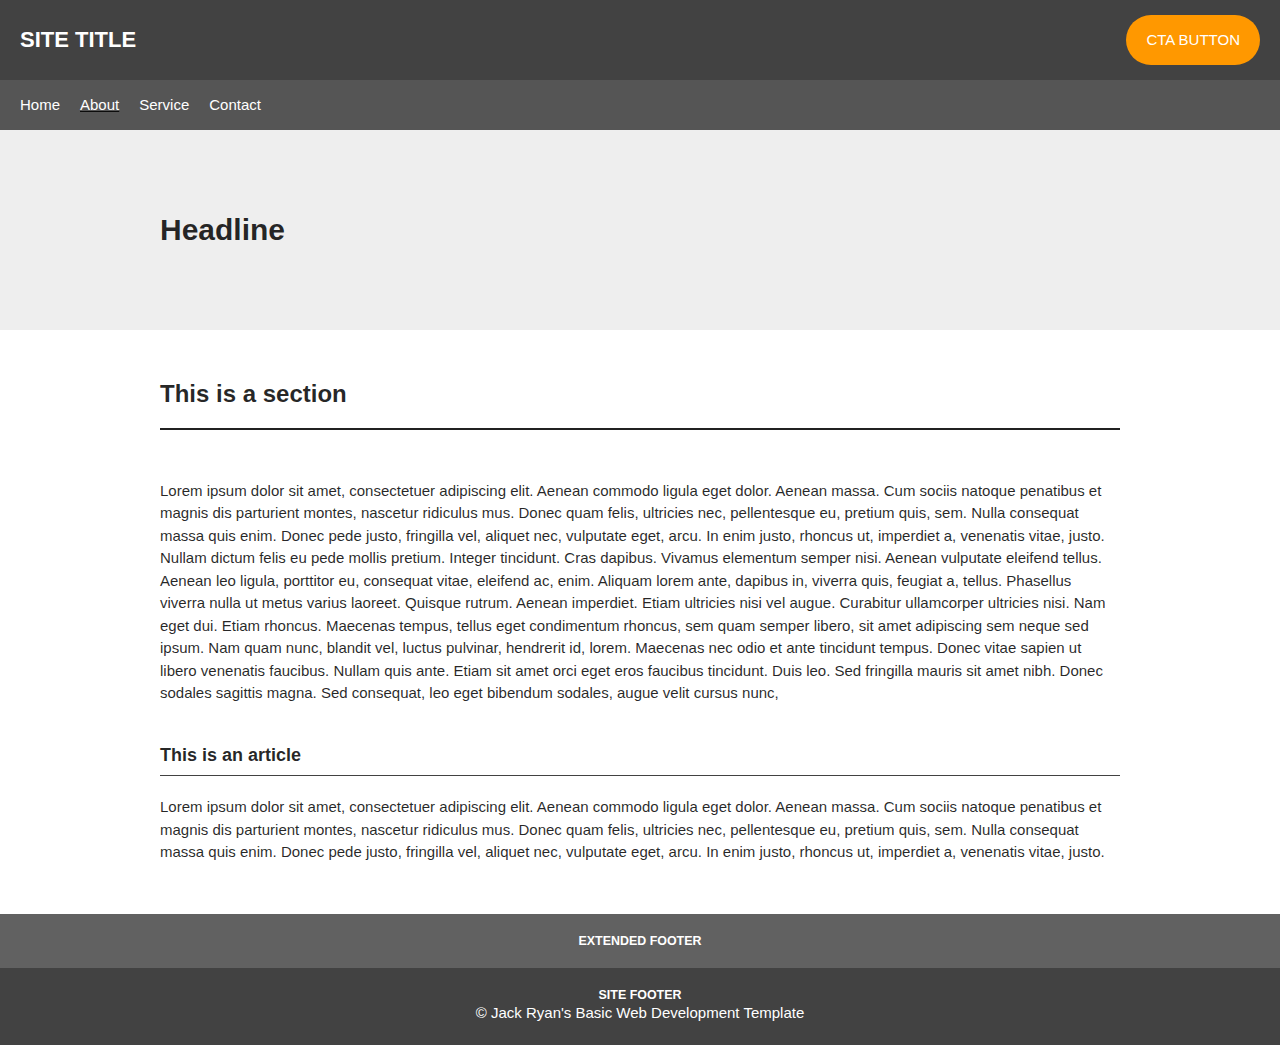
==== boilerplate/index.html @ 104b3553 "Initial Build: Created front-end web development template." ====
<!DOCTYPE html>
<html lang="EN">
  <head>
    <meta http-equiv="X-Us-Compatible" content="IE=edge">
    <meta charset="utf-8">

    <title>Jack Ryan's Template | This is for Development</title>

    <meta name="keywords" content="Template, Template, Template">
    <meta name="description" content="This is a front-end web development template, created by Jack Ryan Oracoy">

    <meta property="og:site_name" content="Jack Ryan's Template">
    <meta property="og:title" content="Jack Ryan's Template | This is in Development">
    <meta property="og:image" content="Open Graph Image URL Here!">
    <meta property="og:type" content="website">
    <meta property="og:description" content="This is a front-end web development template, created by Jack Ryan Oracoy">

    <meta name="format-detection" content="telephone=no">
    <meta name="viewport" content="width=device-width, initial-scale=1, maximum-scale=1, user-scalable=yes">

    <meta name="mobile-web-app-capable" content="yes">
    <meta name="theme-color" content="#424242">

    <meta name="apple-mobile-web-app-capable" content="yes">
    <meta name="apple-mobile-web-app-status-bar-style" content="black">
    
    <meta name="msapplication-TileColor" content="#424242">
    <meta name="msapplication-TileImage" content="../app-icon/ms-icon-144x144.png">

    <link rel="apple-touch-icon" sizes="57x57" href="../app-icon/apple-icon-57x57.png">
    <link rel="apple-touch-icon" sizes="60x60" href="../app-icon/apple-icon-60x60.png">
    <link rel="apple-touch-icon" sizes="72x72" href="../app-icon/apple-icon-72x72.png">
    <link rel="apple-touch-icon" sizes="76x76" href="../app-icon/apple-icon-76x76.png">
    <link rel="apple-touch-icon" sizes="114x114" href="../app-icon/apple-icon-114x114.png">
    <link rel="apple-touch-icon" sizes="120x120" href="../app-icon/apple-icon-120x120.png">
    <link rel="apple-touch-icon" sizes="144x144" href="../app-icon/apple-icon-144x144.png">
    <link rel="apple-touch-icon" sizes="152x152" href="../app-icon/apple-icon-152x152.png">
    <link rel="apple-touch-icon" sizes="180x180" href="../app-icon/apple-icon-180x180.png">
    <link rel="icon" type="image/png" sizes="192x192"  href="../app-icon/android-icon-192x192.png">
    <link rel="icon" type="image/png" sizes="32x32" href="../app-icon/favicon-32x32.png">
    <link rel="icon" type="image/png" sizes="96x96" href="../app-icon/favicon-96x96.png">
    <link rel="icon" type="image/png" sizes="16x16" href="../app-icon/favicon-16x16.png">
    <link rel="shortcut icon" href="../app-icon/favicon.ico">

    <link rel="manifest" href="../manifest.json">

    <link rel="stylesheet" type="text/css" media="all" href="../styles/style.css">
    <!-- For deployment use the minified/compiled version of the css (style.min.css) for better performance, you can also delete this comment -->
  </head>

  <body id="site-body">
    
    <header class="l-site-header">
      <div class="l-site-header__menu mobile">
        <a class="c-site-menu" href="javascript:void(0)"><span class="c-site-menu__box"><span class="c-site-menu__inner"></span></span></a>
      </div><!-- End - menu -->

      <div class="l-site-header__branding">
        <p class="c-site-title"><a href="../index.html">SITE TITLE</a></p>
      </div><!-- End - branding -->

      <div class="l-site-header__action desktop">
        <a class="c-button c-button--orange" href="#">CTA Button</a>
      </div><!-- End - cta -->

      <nav class="l-site-header__navigation">
        <ul class="c-site-nav">
          <li class="c-site-nav__item"><a href="../index.html">Home</a></li>
          <li class="c-site-nav__item active"><a href="#">About</a></li>
          <li class="c-site-nav__item"><a href="#">Service</a></li>
          <li class="c-site-nav__item"><a href="#">Contact</a></li>
        </ul>
      </nav><!-- End - navigation -->
    </header><!-- End - site-header -->


    <article class="l-site-content">

      <div class="l-site-headline">
        <div class="l-site-headline__content l-site-container">
          <section class="l-section l-section--padding-narrow">

            <h2 class="c-heading-above-the-fold u-text-center">Headline</h2>

          </section>
        </div>
      </div><!-- End - above-the-fold -->
        
      <main class="l-site-main">

        <div class="l-site-container">
          <section class="l-section">

            <h2 class="c-heading-section u-gutter-bot-50">This is a section</h2>

            <p>Lorem ipsum dolor sit amet, consectetuer adipiscing elit. Aenean commodo ligula eget dolor. 
            Aenean massa. Cum sociis natoque penatibus et magnis dis parturient montes, nascetur ridiculus mus. 
            Donec quam felis, ultricies nec, pellentesque eu, pretium quis, sem. Nulla consequat massa quis enim. 
            Donec pede justo, fringilla vel, aliquet nec, vulputate eget, arcu. In enim justo, rhoncus ut, imperdiet a, venenatis vitae, justo. 
            Nullam dictum felis eu pede mollis pretium. Integer tincidunt. Cras dapibus. Vivamus elementum semper nisi. 
            Aenean vulputate eleifend tellus. Aenean leo ligula, porttitor eu, consequat vitae, eleifend ac, enim. 
            Aliquam lorem ante, dapibus in, viverra quis, feugiat a, tellus. Phasellus viverra nulla ut metus varius laoreet. 
            Quisque rutrum. Aenean imperdiet. Etiam ultricies nisi vel augue. Curabitur ullamcorper ultricies nisi. Nam eget dui. 
            Etiam rhoncus. Maecenas tempus, tellus eget condimentum rhoncus, sem quam semper libero, sit amet adipiscing sem neque sed ipsum. 
            Nam quam nunc, blandit vel, luctus pulvinar, hendrerit id, lorem. Maecenas nec odio et ante tincidunt tempus. 
            Donec vitae sapien ut libero venenatis faucibus. Nullam quis ante. Etiam sit amet orci eget eros faucibus tincidunt. 
            Duis leo. Sed fringilla mauris sit amet nibh. Donec sodales sagittis magna. Sed consequat, leo eget bibendum sodales, augue velit cursus nunc,</p>
            
            <article class="l-article">

              <h3 class="c-heading-article u-gutter-bot-20">This is an article</h3>

              <p>Lorem ipsum dolor sit amet, consectetuer adipiscing elit. Aenean commodo ligula eget dolor. Aenean massa. 
              Cum sociis natoque penatibus et magnis dis parturient montes, nascetur ridiculus mus. Donec quam felis, ultricies nec,
              pellentesque eu, pretium quis, sem. Nulla consequat massa quis enim. Donec pede justo, fringilla vel, aliquet nec, 
              vulputate eget, arcu. In enim justo, rhoncus ut, imperdiet a, venenatis vitae, justo. </p>

            </article><!-- End - article -->

          </section><!-- End - section -->
        </div><!-- End - site-container -->

      </main><!-- End - site-main -->
    </article><!-- End - site-content -->


    <footer class="l-site-footer">
      <div class="l-site-footer__ext-footer">
        <div class="l-site-container">
          <section class="l-section l-section--padding-narrow">

            <h5 class="u-text-center u-color-white">EXTENDED FOOTER</h5>

          </section><!-- End - section -->
        </div><!-- End - site-container -->
      </div><!-- End - ext-footer -->
      <div class="l-site-footer__main-footer">
        <div class="l-site-container">
          <section class="l-section l-section--padding-narrow">

            <h5 class="u-text-center u-color-white">SITE FOOTER</h5>
            <p class="u-text-center u-color-white">&copy; Jack Ryan's Basic Web Development Template</p>

          </section><!-- End - section -->
        </div><!-- End - site-container -->
      </div><!-- End - main-footer -->
    </footer><!-- End - site-footer -->

    <!-- Font-Awesome -->
    <link rel="stylesheet" type="text/css" media="all" href="../styles/fontawesome.min.css">

    <!-- Common Javascripts -->
    <script src="../scripts/jquery-3.3.1.min.js"></script>
    <script async src="../scripts/object-fit.min.js"></script>
    <script async src="../scripts/script.js"></script>

    <!-- No Script -->
    <noscript>Please enable JavaScript and revisit (reload) this page.</noscript>

  </body><!-- Body -->
</html>
---- styles/style.css ----
/*
#Front-end Web Development Template

Author:   Jack Ryan Oracoy
Website:  https://jackryanoracoy.github.io
Email:    jackryanoracoy@gmail.com
URL:      http://github.com/


#Template info
base.css - no prefix - reset and/or normalize styles, box-sizing definition, etc.
utitity.css - prefix (u) - utilities and helper classes with ability to override anything.
layout.css - prefix (l) - specific UI layouts.
component.css - prefix (c) - specific UI components.


#Naming convention
.prefix-classname {...}
.prefix-classname--modifier {...}
.prefix-classname__child {...}
.prefix-classname__child--modifier {...}
.prefix-viewport-classname {...}

E.g. .l-flex, .l-flex--gap-10, .l-flex__grid-s-1, .l-desktop-flex--gap-10

Note: Naming conventions are inspired with BEM, OOCSS, SMACSS, ITCSS.

*/

@import "base.css";
@import "utility.css";
@import "layout.css";
@import "component.css";
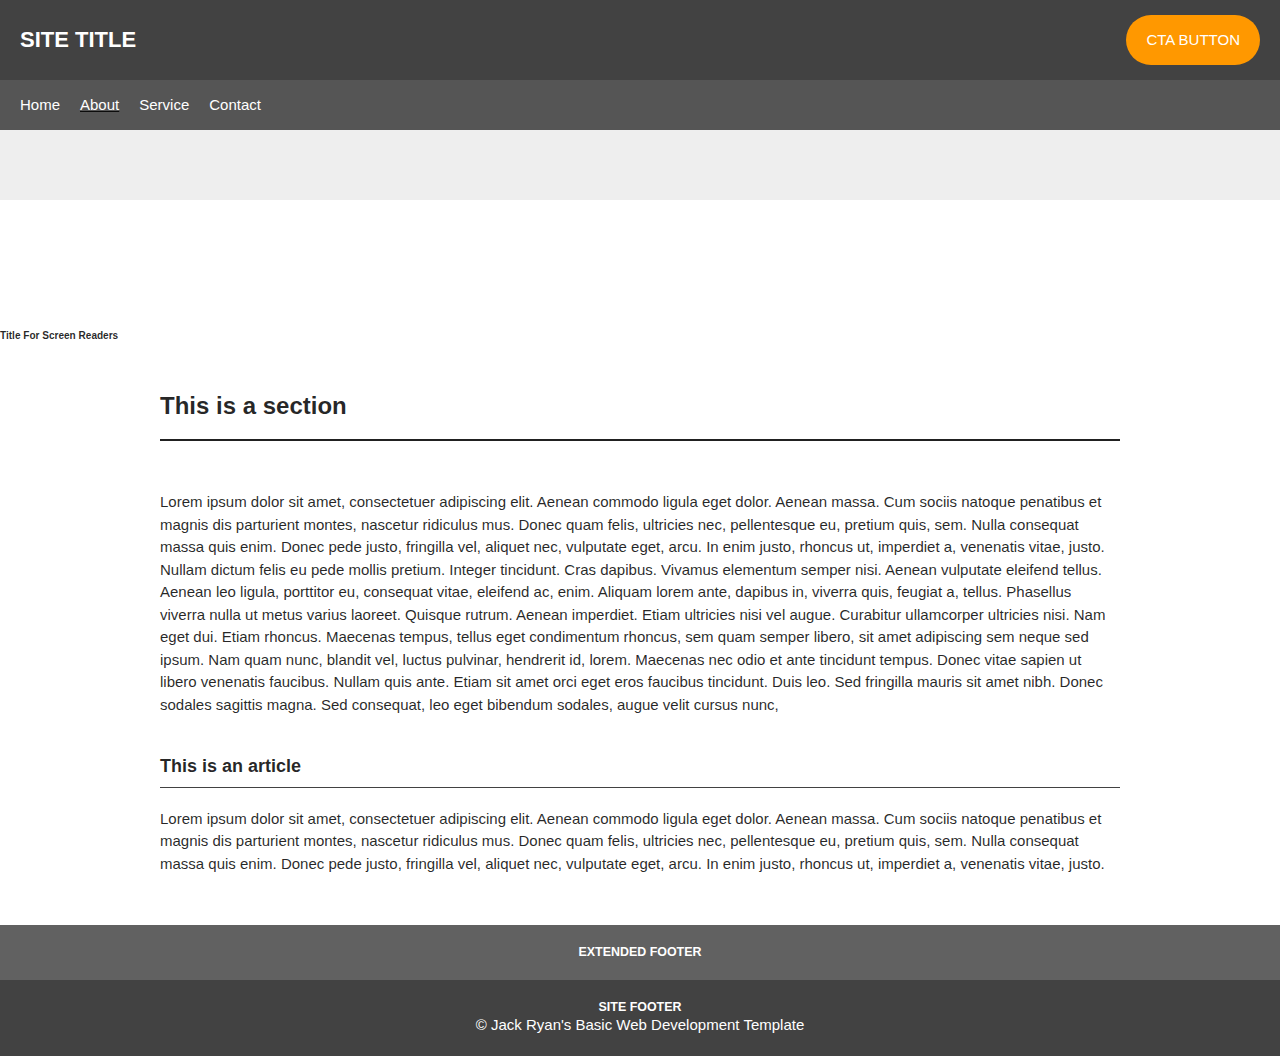
==== commit 12cdffa7: "Fix: Made minor changes and fixes." ====
--- a/boilerplate/index.html
+++ b/boilerplate/index.html
@@ -1,7 +1,7 @@
 <!DOCTYPE html>
 <html lang="EN">
   <head>
-    <meta http-equiv="X-Us-Compatible" content="IE=edge">
+    <meta http-equiv="X-UA-Compatible" content="IE=edge">
     <meta charset="utf-8">
 
     <title>Jack Ryan's Template | This is for Development</title>
@@ -74,19 +74,20 @@
     </header><!-- End - site-header -->
 
 
-    <article class="l-site-content">
+    <div class="l-site-headline">
+      <div class="l-site-headline__content l-site-container">
+        <section class="l-section l-section--padding-narrow">
 
-      <div class="l-site-headline">
-        <div class="l-site-headline__content l-site-container">
-          <section class="l-section l-section--padding-narrow">
+          <h2 class="c-heading-above-the-fold u-text-center">Headline</h2>
 
-            <h2 class="c-heading-above-the-fold u-text-center">Headline</h2>
+        </section>
+      </div>
+    </div><!-- End - above-the-fold -->
+      
+    <main class="l-site-main">
+      <article class="l-site-content">
 
-          </section>
-        </div>
-      </div><!-- End - above-the-fold -->
-        
-      <main class="l-site-main">
+        <h6 class="screen-reader-text">Title For Screen Readers</h6>
 
         <div class="l-site-container">
           <section class="l-section">
@@ -120,8 +121,8 @@
           </section><!-- End - section -->
         </div><!-- End - site-container -->
 
-      </main><!-- End - site-main -->
-    </article><!-- End - site-content -->
+      </article><!-- End - site-content -->
+    </main><!-- End - site-main -->
 
 
     <footer class="l-site-footer">
--- a/styles/style.css
+++ b/styles/style.css
@@ -4,7 +4,7 @@
 Author:   Jack Ryan Oracoy
 Website:  https://jackryanoracoy.github.io
 Email:    jackryanoracoy@gmail.com
-URL:      http://github.com/
+URL:      https://github.com/jackryanoracoy/front-end-template
 
 
 #Template info
@@ -23,8 +23,6 @@
 
 E.g. .l-flex, .l-flex--gap-10, .l-flex__grid-s-1, .l-desktop-flex--gap-10
 
-Note: Naming conventions are inspired with BEM, OOCSS, SMACSS, ITCSS.
-
 */
 
 @import "base.css";
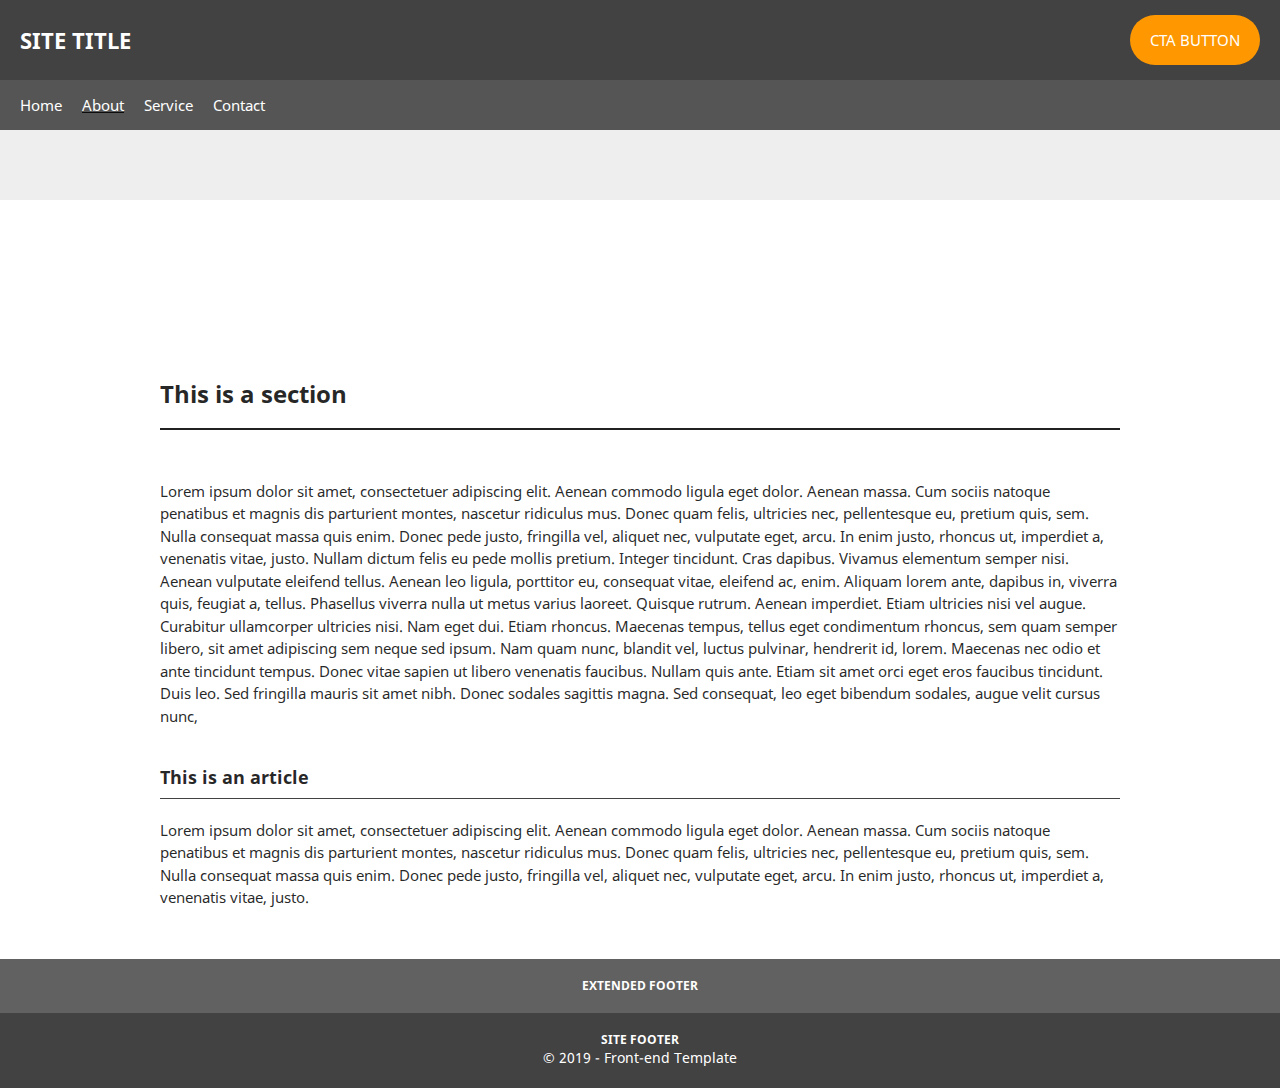
==== commit 3309fd1f: "Update: Changed/fixed template information." ====
--- a/boilerplate/index.html
+++ b/boilerplate/index.html
@@ -1,16 +1,16 @@
 <!DOCTYPE html>
-<html lang="EN">
+<html class="no-js" lang="EN">
   <head>
     <meta http-equiv="X-UA-Compatible" content="IE=edge">
     <meta charset="utf-8">
 
-    <title>Jack Ryan's Template | This is for Development</title>
+    <title>Front-end Template | This is for Development</title>
 
     <meta name="keywords" content="Template, Template, Template">
     <meta name="description" content="This is a front-end web development template, created by Jack Ryan Oracoy">
 
-    <meta property="og:site_name" content="Jack Ryan's Template">
-    <meta property="og:title" content="Jack Ryan's Template | This is in Development">
+    <meta property="og:site_name" content="Front-end Template">
+    <meta property="og:title" content="Front-end Template | This is in Development">
     <meta property="og:image" content="Open Graph Image URL Here!">
     <meta property="og:type" content="website">
     <meta property="og:description" content="This is a front-end web development template, created by Jack Ryan Oracoy">
@@ -49,6 +49,8 @@
   </head>
 
   <body id="site-body">
+
+    <!--[if IE]><p class="browser-upgrade">You are using an <strong>outdated</strong> browser. Please <a href="https://browsehappy.com/">upgrade your browser</a> to improve your experience and security.</p><![endif]-->
     
     <header class="l-site-header">
       <div class="l-site-header__menu mobile">
@@ -73,21 +75,22 @@
       </nav><!-- End - navigation -->
     </header><!-- End - site-header -->
 
-
-    <div class="l-site-headline">
-      <div class="l-site-headline__content l-site-container">
-        <section class="l-section l-section--padding-narrow">
-
-          <h2 class="c-heading-above-the-fold u-text-center">Headline</h2>
-
-        </section>
-      </div>
-    </div><!-- End - above-the-fold -->
       
     <main class="l-site-main">
+
+      <div class="l-site-headline">
+        <div class="l-site-headline__content l-site-container">
+          <section class="l-section l-section--padding-narrow">
+  
+            <h2 class="c-heading-above-the-fold u-text-center">Headline</h2>
+  
+          </section>
+        </div>
+      </div><!-- End - site-headline -->
+
       <article class="l-site-content">
 
-        <h6 class="screen-reader-text">Title For Screen Readers</h6>
+        <h6 class="screen-reader-text">Front-end Template (Title For Screen Readers)</h6>
 
         <div class="l-site-container">
           <section class="l-section">
@@ -122,6 +125,7 @@
         </div><!-- End - site-container -->
 
       </article><!-- End - site-content -->
+
     </main><!-- End - site-main -->
 
 
@@ -140,7 +144,7 @@
           <section class="l-section l-section--padding-narrow">
 
             <h5 class="u-text-center u-color-white">SITE FOOTER</h5>
-            <p class="u-text-center u-color-white">&copy; Jack Ryan's Basic Web Development Template</p>
+            <p class="u-text-center u-color-white u-mobile-font-small u-desktop-font-medium">&copy; 2019 - Front-end Template</p>
 
           </section><!-- End - section -->
         </div><!-- End - site-container -->
@@ -151,9 +155,17 @@
     <link rel="stylesheet" type="text/css" media="all" href="../styles/fontawesome.min.css">
 
     <!-- Common Javascripts -->
-    <script src="../scripts/jquery-3.3.1.min.js"></script>
-    <script async src="../scripts/object-fit.min.js"></script>
-    <script async src="../scripts/script.js"></script>
+    <script defer src="scripts/jquery-3.4.1.min.js"></script>
+    <script async src="scripts/modernizr-3.7.1.min.js"></script>
+    <script async src="scripts/object-fit.min.js"></script>
+    <script async src="scripts/script.js"></script>
+
+    <!-- Google Analytics: change UA-XXXXX-Y to be your site's ID. -->
+    <script>
+      window.ga = function () { ga.q.push(arguments) }; ga.q = []; ga.l = +new Date;
+      ga('create', 'UA-XXXXX-Y', 'auto'); ga('set','transport','beacon'); ga('send', 'pageview')
+    </script>
+    <script src="https://www.google-analytics.com/analytics.js" async></script>
 
     <!-- No Script -->
     <noscript>Please enable JavaScript and revisit (reload) this page.</noscript>
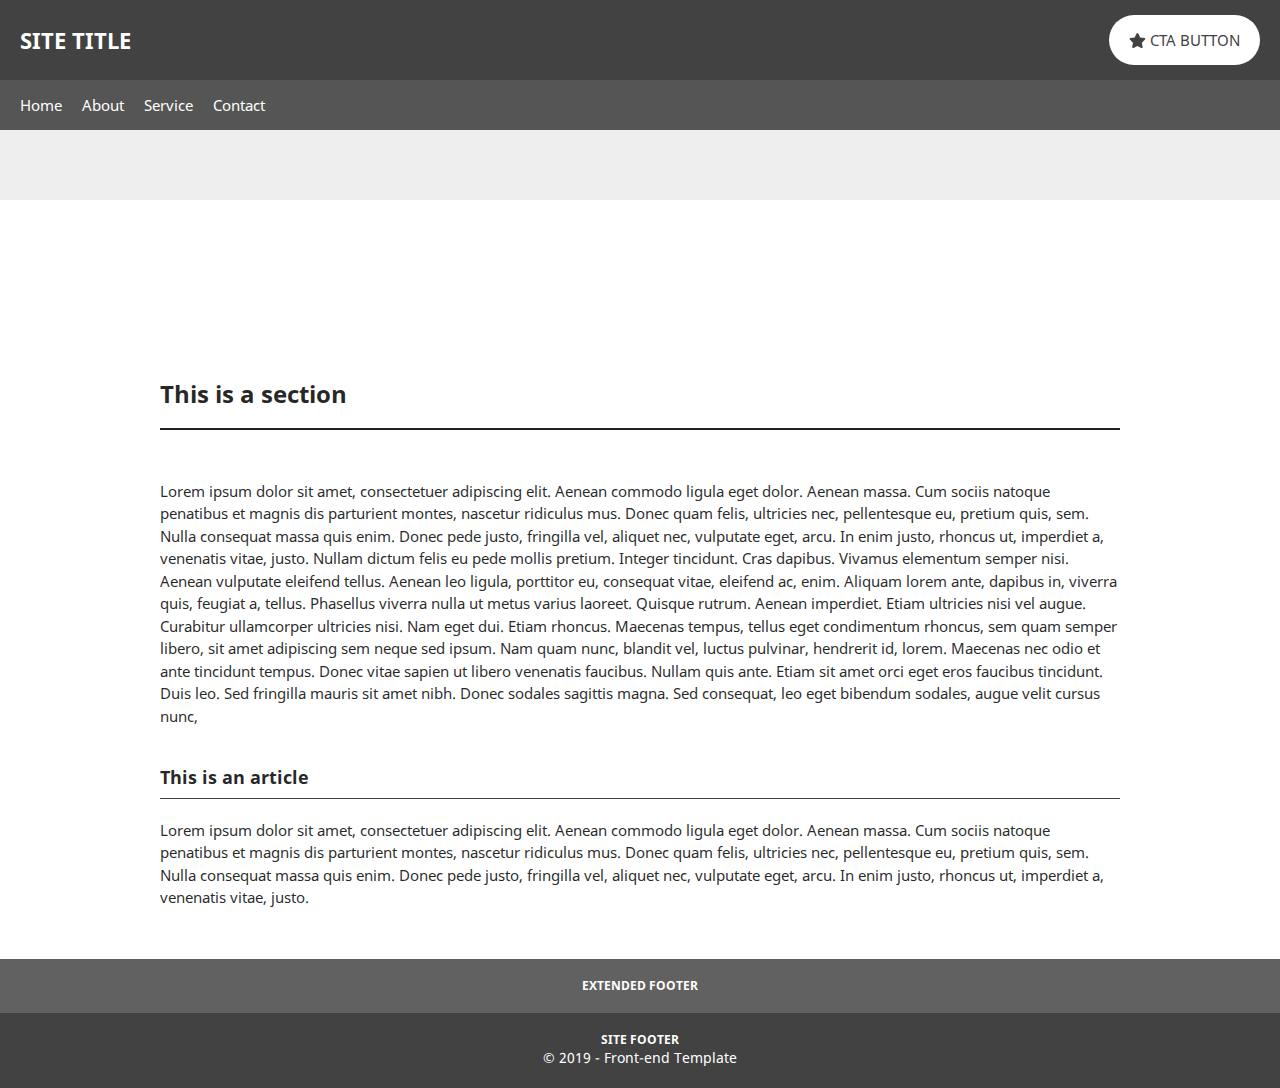
==== commit e8f6676d: "Update: Font-awesome updated, added "Addon" folder, some changes and fixes." ====
--- a/boilerplate/index.html
+++ b/boilerplate/index.html
@@ -11,47 +11,50 @@
 
     <meta property="og:site_name" content="Front-end Template">
     <meta property="og:title" content="Front-end Template | This is in Development">
-    <meta property="og:image" content="Open Graph Image URL Here!">
+    <meta property="og:image" content="A string of Unicode characters forming a valid URL having the http or https scheme.">
     <meta property="og:type" content="website">
     <meta property="og:description" content="This is a front-end web development template, created by Jack Ryan Oracoy">
 
-    <meta name="format-detection" content="telephone=no">
-    <meta name="viewport" content="width=device-width, initial-scale=1, maximum-scale=1, user-scalable=yes">
+    <meta name="viewport" content="width=device-width, initial-scale=1, maximum-scale=4">
 
     <meta name="mobile-web-app-capable" content="yes">
     <meta name="theme-color" content="#424242">
 
     <meta name="apple-mobile-web-app-capable" content="yes">
     <meta name="apple-mobile-web-app-status-bar-style" content="black">
-    
+
     <meta name="msapplication-TileColor" content="#424242">
-    <meta name="msapplication-TileImage" content="../app-icon/ms-icon-144x144.png">
+    <meta name="msapplication-TileImage" content="../assets/app-icon/ms-icon-144x144.png">
 
-    <link rel="apple-touch-icon" sizes="57x57" href="../app-icon/apple-icon-57x57.png">
-    <link rel="apple-touch-icon" sizes="60x60" href="../app-icon/apple-icon-60x60.png">
-    <link rel="apple-touch-icon" sizes="72x72" href="../app-icon/apple-icon-72x72.png">
-    <link rel="apple-touch-icon" sizes="76x76" href="../app-icon/apple-icon-76x76.png">
-    <link rel="apple-touch-icon" sizes="114x114" href="../app-icon/apple-icon-114x114.png">
-    <link rel="apple-touch-icon" sizes="120x120" href="../app-icon/apple-icon-120x120.png">
-    <link rel="apple-touch-icon" sizes="144x144" href="../app-icon/apple-icon-144x144.png">
-    <link rel="apple-touch-icon" sizes="152x152" href="../app-icon/apple-icon-152x152.png">
-    <link rel="apple-touch-icon" sizes="180x180" href="../app-icon/apple-icon-180x180.png">
-    <link rel="icon" type="image/png" sizes="192x192"  href="../app-icon/android-icon-192x192.png">
-    <link rel="icon" type="image/png" sizes="32x32" href="../app-icon/favicon-32x32.png">
-    <link rel="icon" type="image/png" sizes="96x96" href="../app-icon/favicon-96x96.png">
-    <link rel="icon" type="image/png" sizes="16x16" href="../app-icon/favicon-16x16.png">
-    <link rel="shortcut icon" href="../app-icon/favicon.ico">
+    <link rel="apple-touch-icon" sizes="57x57" href="../assets/app-icon/apple-icon-57x57.png">
+    <link rel="apple-touch-icon" sizes="60x60" href="../assets/app-icon/apple-icon-60x60.png">
+    <link rel="apple-touch-icon" sizes="72x72" href="../assets/app-icon/apple-icon-72x72.png">
+    <link rel="apple-touch-icon" sizes="76x76" href="../assets/app-icon/apple-icon-76x76.png">
+    <link rel="apple-touch-icon" sizes="114x114" href="../assets/app-icon/apple-icon-114x114.png">
+    <link rel="apple-touch-icon" sizes="120x120" href="../assets/app-icon/apple-icon-120x120.png">
+    <link rel="apple-touch-icon" sizes="144x144" href="../assets/app-icon/apple-icon-144x144.png">
+    <link rel="apple-touch-icon" sizes="152x152" href="../assets/app-icon/apple-icon-152x152.png">
+    <link rel="apple-touch-icon" sizes="180x180" href="../assets/app-icon/apple-icon-180x180.png">
+
+    <link rel="icon" type="image/png" sizes="192x192"  href="../assets/app-icon/android-icon-192x192.png">
+    <link rel="icon" type="image/png" sizes="32x32" href="../assets/app-icon/favicon-32x32.png">
+    <link rel="icon" type="image/png" sizes="96x96" href="../assets/app-icon/favicon-96x96.png">
+    <link rel="icon" type="image/png" sizes="16x16" href="../assets/app-icon/favicon-16x16.png">
+    <link rel="shortcut icon" href="../assets/app-icon/favicon.ico">
 
     <link rel="manifest" href="../manifest.json">
 
     <link rel="stylesheet" type="text/css" media="all" href="../styles/style.css">
-    <!-- For deployment use the minified/compiled version of the css (style.min.css) for better performance, you can also delete this comment -->
+    <!-- For deployment use the minified/compiled version of the css (style.min.css) for better performance, delete this comment -->
   </head>
 
   <body id="site-body">
 
-    <!--[if IE]><p class="browser-upgrade">You are using an <strong>outdated</strong> browser. Please <a href="https://browsehappy.com/">upgrade your browser</a> to improve your experience and security.</p><![endif]-->
-    
+    <!--[if IE]>
+      <p class="browser-upgrade">You are using an <strong>outdated</strong> browser.
+      Please <a href="https://browsehappy.com/">upgrade your browser</a> to improve your experience and security.</p>
+    <![endif]-->
+
     <header class="l-site-header">
       <div class="l-site-header__menu mobile">
         <a class="c-site-menu" href="javascript:void(0)"><span class="c-site-menu__box"><span class="c-site-menu__inner"></span></span></a>
@@ -62,28 +65,28 @@
       </div><!-- End - branding -->
 
       <div class="l-site-header__action desktop">
-        <a class="c-button c-button--orange" href="#">CTA Button</a>
+        <a class="c-button c-button--white" href="#"><i class="fas fa-star"></i>&nbsp;CTA Button</a>
       </div><!-- End - cta -->
 
       <nav class="l-site-header__navigation">
         <ul class="c-site-nav">
           <li class="c-site-nav__item"><a href="../index.html">Home</a></li>
-          <li class="c-site-nav__item active"><a href="#">About</a></li>
+          <li class="c-site-nav__item  c-site-nav__item--active"><a href="#">About</a></li>
           <li class="c-site-nav__item"><a href="#">Service</a></li>
           <li class="c-site-nav__item"><a href="#">Contact</a></li>
         </ul>
       </nav><!-- End - navigation -->
     </header><!-- End - site-header -->
 
-      
+
     <main class="l-site-main">
 
       <div class="l-site-headline">
         <div class="l-site-headline__content l-site-container">
           <section class="l-section l-section--padding-narrow">
-  
+
             <h2 class="c-heading-above-the-fold u-text-center">Headline</h2>
-  
+
           </section>
         </div>
       </div><!-- End - site-headline -->
@@ -97,26 +100,26 @@
 
             <h2 class="c-heading-section u-gutter-bot-50">This is a section</h2>
 
-            <p>Lorem ipsum dolor sit amet, consectetuer adipiscing elit. Aenean commodo ligula eget dolor. 
-            Aenean massa. Cum sociis natoque penatibus et magnis dis parturient montes, nascetur ridiculus mus. 
-            Donec quam felis, ultricies nec, pellentesque eu, pretium quis, sem. Nulla consequat massa quis enim. 
-            Donec pede justo, fringilla vel, aliquet nec, vulputate eget, arcu. In enim justo, rhoncus ut, imperdiet a, venenatis vitae, justo. 
-            Nullam dictum felis eu pede mollis pretium. Integer tincidunt. Cras dapibus. Vivamus elementum semper nisi. 
-            Aenean vulputate eleifend tellus. Aenean leo ligula, porttitor eu, consequat vitae, eleifend ac, enim. 
-            Aliquam lorem ante, dapibus in, viverra quis, feugiat a, tellus. Phasellus viverra nulla ut metus varius laoreet. 
-            Quisque rutrum. Aenean imperdiet. Etiam ultricies nisi vel augue. Curabitur ullamcorper ultricies nisi. Nam eget dui. 
-            Etiam rhoncus. Maecenas tempus, tellus eget condimentum rhoncus, sem quam semper libero, sit amet adipiscing sem neque sed ipsum. 
-            Nam quam nunc, blandit vel, luctus pulvinar, hendrerit id, lorem. Maecenas nec odio et ante tincidunt tempus. 
-            Donec vitae sapien ut libero venenatis faucibus. Nullam quis ante. Etiam sit amet orci eget eros faucibus tincidunt. 
+            <p>Lorem ipsum dolor sit amet, consectetuer adipiscing elit. Aenean commodo ligula eget dolor.
+            Aenean massa. Cum sociis natoque penatibus et magnis dis parturient montes, nascetur ridiculus mus.
+            Donec quam felis, ultricies nec, pellentesque eu, pretium quis, sem. Nulla consequat massa quis enim.
+            Donec pede justo, fringilla vel, aliquet nec, vulputate eget, arcu. In enim justo, rhoncus ut, imperdiet a, venenatis vitae, justo.
+            Nullam dictum felis eu pede mollis pretium. Integer tincidunt. Cras dapibus. Vivamus elementum semper nisi.
+            Aenean vulputate eleifend tellus. Aenean leo ligula, porttitor eu, consequat vitae, eleifend ac, enim.
+            Aliquam lorem ante, dapibus in, viverra quis, feugiat a, tellus. Phasellus viverra nulla ut metus varius laoreet.
+            Quisque rutrum. Aenean imperdiet. Etiam ultricies nisi vel augue. Curabitur ullamcorper ultricies nisi. Nam eget dui.
+            Etiam rhoncus. Maecenas tempus, tellus eget condimentum rhoncus, sem quam semper libero, sit amet adipiscing sem neque sed ipsum.
+            Nam quam nunc, blandit vel, luctus pulvinar, hendrerit id, lorem. Maecenas nec odio et ante tincidunt tempus.
+            Donec vitae sapien ut libero venenatis faucibus. Nullam quis ante. Etiam sit amet orci eget eros faucibus tincidunt.
             Duis leo. Sed fringilla mauris sit amet nibh. Donec sodales sagittis magna. Sed consequat, leo eget bibendum sodales, augue velit cursus nunc,</p>
-            
+
             <article class="l-article">
 
               <h3 class="c-heading-article u-gutter-bot-20">This is an article</h3>
 
-              <p>Lorem ipsum dolor sit amet, consectetuer adipiscing elit. Aenean commodo ligula eget dolor. Aenean massa. 
+              <p>Lorem ipsum dolor sit amet, consectetuer adipiscing elit. Aenean commodo ligula eget dolor. Aenean massa.
               Cum sociis natoque penatibus et magnis dis parturient montes, nascetur ridiculus mus. Donec quam felis, ultricies nec,
-              pellentesque eu, pretium quis, sem. Nulla consequat massa quis enim. Donec pede justo, fringilla vel, aliquet nec, 
+              pellentesque eu, pretium quis, sem. Nulla consequat massa quis enim. Donec pede justo, fringilla vel, aliquet nec,
               vulputate eget, arcu. In enim justo, rhoncus ut, imperdiet a, venenatis vitae, justo. </p>
 
             </article><!-- End - article -->
@@ -151,21 +154,24 @@
       </div><!-- End - main-footer -->
     </footer><!-- End - site-footer -->
 
-    <!-- Font-Awesome -->
-    <link rel="stylesheet" type="text/css" media="all" href="../styles/fontawesome.min.css">
+    <!-- Addon Cascading Style Sheets -->
+    <link rel="stylesheet" type="text/css" media="all" href="../addon/fontawesome/css/all.min.css">
 
     <!-- Common Javascripts -->
-    <script defer src="scripts/jquery-3.4.1.min.js"></script>
-    <script async src="scripts/modernizr-3.7.1.min.js"></script>
-    <script async src="scripts/object-fit.min.js"></script>
-    <script async src="scripts/script.js"></script>
+    <script src="../scripts/jquery-3.4.1.min.js"></script>
+    <script async src="../scripts/modernizr-3.7.1.min.js"></script>
+    <script async src="../scripts/object-fit.min.js"></script>
+    <script async src="../scripts/script.js"></script>
+
+    <!-- Addon Javascripts -->
+    <script defer src="../addon/fontawesome/js/all.js"></script>
 
     <!-- Google Analytics: change UA-XXXXX-Y to be your site's ID. -->
+    <script async src="https://www.google-analytics.com/analytics.js"></script>
     <script>
-      window.ga = function () { ga.q.push(arguments) }; ga.q = []; ga.l = +new Date;
-      ga('create', 'UA-XXXXX-Y', 'auto'); ga('set','transport','beacon'); ga('send', 'pageview')
+    window.ga = function () { ga.q.push(arguments) }; ga.q = []; ga.l = +new Date;
+    ga('create', 'UA-XXXXX-Y', 'auto'); ga('set','transport','beacon'); ga('send', 'pageview')
     </script>
-    <script src="https://www.google-analytics.com/analytics.js" async></script>
 
     <!-- No Script -->
     <noscript>Please enable JavaScript and revisit (reload) this page.</noscript>
--- a/styles/style.css
+++ b/styles/style.css
@@ -1,28 +1,102 @@
-/*
-#Front-end Web Development Template
+/*!
+# Front-end Template
+A Progressive Web App (PWA) Template.
 
 Author:   Jack Ryan Oracoy
 Website:  https://jackryanoracoy.github.io
 Email:    jackryanoracoy@gmail.com
 URL:      https://github.com/jackryanoracoy/front-end-template
+*/
 
+/*
+## Getting Started
 
-#Template info
-base.css - no prefix - reset and/or normalize styles, box-sizing definition, etc.
-utitity.css - prefix (u) - utilities and helper classes with ability to override anything.
-layout.css - prefix (l) - specific UI layouts.
-component.css - prefix (c) - specific UI components.
+Naming Convention:
 
-
-#Naming convention
 .prefix-classname {...}
 .prefix-classname--modifier {...}
 .prefix-classname__child {...}
 .prefix-classname__child--modifier {...}
 .prefix-viewport-classname {...}
 
+Naming Convention Examples:
+
 E.g. .l-flex, .l-flex--gap-10, .l-flex__grid-s-1, .l-desktop-flex--gap-10
 
+Note:
+
+You can use the compiled/minified style (style.min.css) for better performance, update the file if necessary.
+
+This template uses EditorConfig that helps maintain consistent coding styles for multiple developers working on the same project across various editors and IDEs. https://editorconfig.org/
+
+You can remove unnecessary files that won't be needed in the project.
+e.g. markups, styles, scripts, fonts, service worker (if project wont be over HTTPS), etc.
+
+
+## Styles
+
+* style.min.css - compiled/minified version of all the syles.
+* style.css - contains template information and style imports.
+* base.css - reset and/or normalize styles, box-sizing definition, etc.
+* utitity.css - utilities and helper classes with ability to override anything.
+* layout.css - specific UI layouts.
+* component.css - specific UI components.
+* font-awesome.css/font-awesome.min.css - use for font-awesome webfonts.
+
+### Base (no-prefix)
+
+* Font-face
+* Reset
+* HTML
+* Outline
+* Body
+* Links
+* Typography
+* Normalize
+* Browser Upgrade
+
+### Utility (u-)
+
+* Screen-reader-text
+* Clearfix, Group, Row
+* Viewport
+* Hidden
+* Float
+* Typoghrapy
+* Object-fit
+* Gutter
+* Gap
+* Color
+* Background
+
+### Layout (l-)
+
+* Float
+* Flex
+* Grid
+* Wrap, Site-container
+* Section
+* Article
+* Site-header
+* Site-main
+* Site-footer
+* Site-atf
+* Site-headline
+* Site-content
+
+### Component (c-)
+
+* Site-menu
+* Site-nav
+* Site-title
+* Button
+* Card
+* Heading
+* and more...
+
+## License
+
+This project is licensed under the MIT License - see the "LICENSE.txt" file for details.
 */
 
 @import "base.css";
--- a/addon/fontawesome/css/all.min.css
+++ b/addon/fontawesome/css/all.min.css
@@ -0,0 +1,5 @@
+/*!
+ * Font Awesome Free 5.10.1 by @fontawesome - https://fontawesome.com
+ * License - https://fontawesome.com/license/free (Icons: CC BY 4.0, Fonts: SIL OFL 1.1, Code: MIT License)
+ */
+.fa,.fab,.fad,.fal,.far,.fas{-moz-osx-font-smoothing:grayscale;-webkit-font-smoothing:antialiased;display:inline-block;font-style:normal;font-variant:normal;text-rendering:auto;line-height:1}.fa-lg{font-size:1.33333em;line-height:.75em;vertical-align:-.0667em}.fa-xs{font-size:.75em}.fa-sm{font-size:.875em}.fa-1x{font-size:1em}.fa-2x{font-size:2em}.fa-3x{font-size:3em}.fa-4x{font-size:4em}.fa-5x{font-size:5em}.fa-6x{font-size:6em}.fa-7x{font-size:7em}.fa-8x{font-size:8em}.fa-9x{font-size:9em}.fa-10x{font-size:10em}.fa-fw{text-align:center;width:1.25em}.fa-ul{list-style-type:none;margin-left:2.5em;padding-left:0}.fa-ul>li{position:relative}.fa-li{left:-2em;position:absolute;text-align:center;width:2em;line-height:inherit}.fa-border{border:.08em solid #eee;border-radius:.1em;padding:.2em .25em .15em}.fa-pull-left{float:left}.fa-pull-right{float:right}.fa.fa-pull-left,.fab.fa-pull-left,.fal.fa-pull-left,.far.fa-pull-left,.fas.fa-pull-left{margin-right:.3em}.fa.fa-pull-right,.fab.fa-pull-right,.fal.fa-pull-right,.far.fa-pull-right,.fas.fa-pull-right{margin-left:.3em}.fa-spin{-webkit-animation:fa-spin 2s linear infinite;animation:fa-spin 2s linear infinite}.fa-pulse{-webkit-animation:fa-spin 1s steps(8) infinite;animation:fa-spin 1s steps(8) infinite}@-webkit-keyframes fa-spin{0%{-webkit-transform:rotate(0deg);transform:rotate(0deg)}to{-webkit-transform:rotate(1turn);transform:rotate(1turn)}}@keyframes fa-spin{0%{-webkit-transform:rotate(0deg);transform:rotate(0deg)}to{-webkit-transform:rotate(1turn);transform:rotate(1turn)}}.fa-rotate-90{-ms-filter:"progid:DXImageTransform.Microsoft.BasicImage(rotation=1)";-webkit-transform:rotate(90deg);transform:rotate(90deg)}.fa-rotate-180{-ms-filter:"progid:DXImageTransform.Microsoft.BasicImage(rotation=2)";-webkit-transform:rotate(180deg);transform:rotate(180deg)}.fa-rotate-270{-ms-filter:"progid:DXImageTransform.Microsoft.BasicImage(rotation=3)";-webkit-transform:rotate(270deg);transform:rotate(270deg)}.fa-flip-horizontal{-ms-filter:"progid:DXImageTransform.Microsoft.BasicImage(rotation=0, mirror=1)";-webkit-transform:scaleX(-1);transform:scaleX(-1)}.fa-flip-vertical{-webkit-transform:scaleY(-1);transform:scaleY(-1)}.fa-flip-both,.fa-flip-horizontal.fa-flip-vertical,.fa-flip-vertical{-ms-filter:"progid:DXImageTransform.Microsoft.BasicImage(rotation=2, mirror=1)"}.fa-flip-both,.fa-flip-horizontal.fa-flip-vertical{-webkit-transform:scale(-1);transform:scale(-1)}:root .fa-flip-both,:root .fa-flip-horizontal,:root .fa-flip-vertical,:root .fa-rotate-90,:root .fa-rotate-180,:root .fa-rotate-270{-webkit-filter:none;filter:none}.fa-stack{display:inline-block;height:2em;line-height:2em;position:relative;vertical-align:middle;width:2.5em}.fa-stack-1x,.fa-stack-2x{left:0;position:absolute;text-align:center;width:100%}.fa-stack-1x{line-height:inherit}.fa-stack-2x{font-size:2em}.fa-inverse{color:#fff}.fa-500px:before{content:"\f26e"}.fa-accessible-icon:before{content:"\f368"}.fa-accusoft:before{content:"\f369"}.fa-acquisitions-incorporated:before{content:"\f6af"}.fa-ad:before{content:"\f641"}.fa-address-book:before{content:"\f2b9"}.fa-address-card:before{content:"\f2bb"}.fa-adjust:before{content:"\f042"}.fa-adn:before{content:"\f170"}.fa-adobe:before{content:"\f778"}.fa-adversal:before{content:"\f36a"}.fa-affiliatetheme:before{content:"\f36b"}.fa-air-freshener:before{content:"\f5d0"}.fa-airbnb:before{content:"\f834"}.fa-algolia:before{content:"\f36c"}.fa-align-center:before{content:"\f037"}.fa-align-justify:before{content:"\f039"}.fa-align-left:before{content:"\f036"}.fa-align-right:before{content:"\f038"}.fa-alipay:before{content:"\f642"}.fa-allergies:before{content:"\f461"}.fa-amazon:before{content:"\f270"}.fa-amazon-pay:before{content:"\f42c"}.fa-ambulance:before{content:"\f0f9"}.fa-american-sign-language-interpreting:before{content:"\f2a3"}.fa-amilia:before{content:"\f36d"}.fa-anchor:before{content:"\f13d"}.fa-android:before{content:"\f17b"}.fa-angellist:before{content:"\f209"}.fa-angle-double-down:before{content:"\f103"}.fa-angle-double-left:before{content:"\f100"}.fa-angle-double-right:before{content:"\f101"}.fa-angle-double-up:before{content:"\f102"}.fa-angle-down:before{content:"\f107"}.fa-angle-left:before{content:"\f104"}.fa-angle-right:before{content:"\f105"}.fa-angle-up:before{content:"\f106"}.fa-angry:before{content:"\f556"}.fa-angrycreative:before{content:"\f36e"}.fa-angular:before{content:"\f420"}.fa-ankh:before{content:"\f644"}.fa-app-store:before{content:"\f36f"}.fa-app-store-ios:before{content:"\f370"}.fa-apper:before{content:"\f371"}.fa-apple:before{content:"\f179"}.fa-apple-alt:before{content:"\f5d1"}.fa-apple-pay:before{content:"\f415"}.fa-archive:before{content:"\f187"}.fa-archway:before{content:"\f557"}.fa-arrow-alt-circle-down:before{content:"\f358"}.fa-arrow-alt-circle-left:before{content:"\f359"}.fa-arrow-alt-circle-right:before{content:"\f35a"}.fa-arrow-alt-circle-up:before{content:"\f35b"}.fa-arrow-circle-down:before{content:"\f0ab"}.fa-arrow-circle-left:before{content:"\f0a8"}.fa-arrow-circle-right:before{content:"\f0a9"}.fa-arrow-circle-up:before{content:"\f0aa"}.fa-arrow-down:before{content:"\f063"}.fa-arrow-left:before{content:"\f060"}.fa-arrow-right:before{content:"\f061"}.fa-arrow-up:before{content:"\f062"}.fa-arrows-alt:before{content:"\f0b2"}.fa-arrows-alt-h:before{content:"\f337"}.fa-arrows-alt-v:before{content:"\f338"}.fa-artstation:before{content:"\f77a"}.fa-assistive-listening-systems:before{content:"\f2a2"}.fa-asterisk:before{content:"\f069"}.fa-asymmetrik:before{content:"\f372"}.fa-at:before{content:"\f1fa"}.fa-atlas:before{content:"\f558"}.fa-atlassian:before{content:"\f77b"}.fa-atom:before{content:"\f5d2"}.fa-audible:before{content:"\f373"}.fa-audio-description:before{content:"\f29e"}.fa-autoprefixer:before{content:"\f41c"}.fa-avianex:before{content:"\f374"}.fa-aviato:before{content:"\f421"}.fa-award:before{content:"\f559"}.fa-aws:before{content:"\f375"}.fa-baby:before{content:"\f77c"}.fa-baby-carriage:before{content:"\f77d"}.fa-backspace:before{content:"\f55a"}.fa-backward:before{content:"\f04a"}.fa-bacon:before{content:"\f7e5"}.fa-balance-scale:before{content:"\f24e"}.fa-balance-scale-left:before{content:"\f515"}.fa-balance-scale-right:before{content:"\f516"}.fa-ban:before{content:"\f05e"}.fa-band-aid:before{content:"\f462"}.fa-bandcamp:before{content:"\f2d5"}.fa-barcode:before{content:"\f02a"}.fa-bars:before{content:"\f0c9"}.fa-baseball-ball:before{content:"\f433"}.fa-basketball-ball:before{content:"\f434"}.fa-bath:before{content:"\f2cd"}.fa-battery-empty:before{content:"\f244"}.fa-battery-full:before{content:"\f240"}.fa-battery-half:before{content:"\f242"}.fa-battery-quarter:before{content:"\f243"}.fa-battery-three-quarters:before{content:"\f241"}.fa-battle-net:before{content:"\f835"}.fa-bed:before{content:"\f236"}.fa-beer:before{content:"\f0fc"}.fa-behance:before{content:"\f1b4"}.fa-behance-square:before{content:"\f1b5"}.fa-bell:before{content:"\f0f3"}.fa-bell-slash:before{content:"\f1f6"}.fa-bezier-curve:before{content:"\f55b"}.fa-bible:before{content:"\f647"}.fa-bicycle:before{content:"\f206"}.fa-biking:before{content:"\f84a"}.fa-bimobject:before{content:"\f378"}.fa-binoculars:before{content:"\f1e5"}.fa-biohazard:before{content:"\f780"}.fa-birthday-cake:before{content:"\f1fd"}.fa-bitbucket:before{content:"\f171"}.fa-bitcoin:before{content:"\f379"}.fa-bity:before{content:"\f37a"}.fa-black-tie:before{content:"\f27e"}.fa-blackberry:before{content:"\f37b"}.fa-blender:before{content:"\f517"}.fa-blender-phone:before{content:"\f6b6"}.fa-blind:before{content:"\f29d"}.fa-blog:before{content:"\f781"}.fa-blogger:before{content:"\f37c"}.fa-blogger-b:before{content:"\f37d"}.fa-bluetooth:before{content:"\f293"}.fa-bluetooth-b:before{content:"\f294"}.fa-bold:before{content:"\f032"}.fa-bolt:before{content:"\f0e7"}.fa-bomb:before{content:"\f1e2"}.fa-bone:before{content:"\f5d7"}.fa-bong:before{content:"\f55c"}.fa-book:before{content:"\f02d"}.fa-book-dead:before{content:"\f6b7"}.fa-book-medical:before{content:"\f7e6"}.fa-book-open:before{content:"\f518"}.fa-book-reader:before{content:"\f5da"}.fa-bookmark:before{content:"\f02e"}.fa-bootstrap:before{content:"\f836"}.fa-border-all:before{content:"\f84c"}.fa-border-none:before{content:"\f850"}.fa-border-style:before{content:"\f853"}.fa-bowling-ball:before{content:"\f436"}.fa-box:before{content:"\f466"}.fa-box-open:before{content:"\f49e"}.fa-boxes:before{content:"\f468"}.fa-braille:before{content:"\f2a1"}.fa-brain:before{content:"\f5dc"}.fa-bread-slice:before{content:"\f7ec"}.fa-briefcase:before{content:"\f0b1"}.fa-briefcase-medical:before{content:"\f469"}.fa-broadcast-tower:before{content:"\f519"}.fa-broom:before{content:"\f51a"}.fa-brush:before{content:"\f55d"}.fa-btc:before{content:"\f15a"}.fa-buffer:before{content:"\f837"}.fa-bug:before{content:"\f188"}.fa-building:before{content:"\f1ad"}.fa-bullhorn:before{content:"\f0a1"}.fa-bullseye:before{content:"\f140"}.fa-burn:before{content:"\f46a"}.fa-buromobelexperte:before{content:"\f37f"}.fa-bus:before{content:"\f207"}.fa-bus-alt:before{content:"\f55e"}.fa-business-time:before{content:"\f64a"}.fa-buysellads:before{content:"\f20d"}.fa-calculator:before{content:"\f1ec"}.fa-calendar:before{content:"\f133"}.fa-calendar-alt:before{content:"\f073"}.fa-calendar-check:before{content:"\f274"}.fa-calendar-day:before{content:"\f783"}.fa-calendar-minus:before{content:"\f272"}.fa-calendar-plus:before{content:"\f271"}.fa-calendar-times:before{content:"\f273"}.fa-calendar-week:before{content:"\f784"}.fa-camera:before{content:"\f030"}.fa-camera-retro:before{content:"\f083"}.fa-campground:before{content:"\f6bb"}.fa-canadian-maple-leaf:before{content:"\f785"}.fa-candy-cane:before{content:"\f786"}.fa-cannabis:before{content:"\f55f"}.fa-capsules:before{content:"\f46b"}.fa-car:before{content:"\f1b9"}.fa-car-alt:before{content:"\f5de"}.fa-car-battery:before{content:"\f5df"}.fa-car-crash:before{content:"\f5e1"}.fa-car-side:before{content:"\f5e4"}.fa-caret-down:before{content:"\f0d7"}.fa-caret-left:before{content:"\f0d9"}.fa-caret-right:before{content:"\f0da"}.fa-caret-square-down:before{content:"\f150"}.fa-caret-square-left:before{content:"\f191"}.fa-caret-square-right:before{content:"\f152"}.fa-caret-square-up:before{content:"\f151"}.fa-caret-up:before{content:"\f0d8"}.fa-carrot:before{content:"\f787"}.fa-cart-arrow-down:before{content:"\f218"}.fa-cart-plus:before{content:"\f217"}.fa-cash-register:before{content:"\f788"}.fa-cat:before{content:"\f6be"}.fa-cc-amazon-pay:before{content:"\f42d"}.fa-cc-amex:before{content:"\f1f3"}.fa-cc-apple-pay:before{content:"\f416"}.fa-cc-diners-club:before{content:"\f24c"}.fa-cc-discover:before{content:"\f1f2"}.fa-cc-jcb:before{content:"\f24b"}.fa-cc-mastercard:before{content:"\f1f1"}.fa-cc-paypal:before{content:"\f1f4"}.fa-cc-stripe:before{content:"\f1f5"}.fa-cc-visa:before{content:"\f1f0"}.fa-centercode:before{content:"\f380"}.fa-centos:before{content:"\f789"}.fa-certificate:before{content:"\f0a3"}.fa-chair:before{content:"\f6c0"}.fa-chalkboard:before{content:"\f51b"}.fa-chalkboard-teacher:before{content:"\f51c"}.fa-charging-station:before{content:"\f5e7"}.fa-chart-area:before{content:"\f1fe"}.fa-chart-bar:before{content:"\f080"}.fa-chart-line:before{content:"\f201"}.fa-chart-pie:before{content:"\f200"}.fa-check:before{content:"\f00c"}.fa-check-circle:before{content:"\f058"}.fa-check-double:before{content:"\f560"}.fa-check-square:before{content:"\f14a"}.fa-cheese:before{content:"\f7ef"}.fa-chess:before{content:"\f439"}.fa-chess-bishop:before{content:"\f43a"}.fa-chess-board:before{content:"\f43c"}.fa-chess-king:before{content:"\f43f"}.fa-chess-knight:before{content:"\f441"}.fa-chess-pawn:before{content:"\f443"}.fa-chess-queen:before{content:"\f445"}.fa-chess-rook:before{content:"\f447"}.fa-chevron-circle-down:before{content:"\f13a"}.fa-chevron-circle-left:before{content:"\f137"}.fa-chevron-circle-right:before{content:"\f138"}.fa-chevron-circle-up:before{content:"\f139"}.fa-chevron-down:before{content:"\f078"}.fa-chevron-left:before{content:"\f053"}.fa-chevron-right:before{content:"\f054"}.fa-chevron-up:before{content:"\f077"}.fa-child:before{content:"\f1ae"}.fa-chrome:before{content:"\f268"}.fa-chromecast:before{content:"\f838"}.fa-church:before{content:"\f51d"}.fa-circle:before{content:"\f111"}.fa-circle-notch:before{content:"\f1ce"}.fa-city:before{content:"\f64f"}.fa-clinic-medical:before{content:"\f7f2"}.fa-clipboard:before{content:"\f328"}.fa-clipboard-check:before{content:"\f46c"}.fa-clipboard-list:before{content:"\f46d"}.fa-clock:before{content:"\f017"}.fa-clone:before{content:"\f24d"}.fa-closed-captioning:before{content:"\f20a"}.fa-cloud:before{content:"\f0c2"}.fa-cloud-download-alt:before{content:"\f381"}.fa-cloud-meatball:before{content:"\f73b"}.fa-cloud-moon:before{content:"\f6c3"}.fa-cloud-moon-rain:before{content:"\f73c"}.fa-cloud-rain:before{content:"\f73d"}.fa-cloud-showers-heavy:before{content:"\f740"}.fa-cloud-sun:before{content:"\f6c4"}.fa-cloud-sun-rain:before{content:"\f743"}.fa-cloud-upload-alt:before{content:"\f382"}.fa-cloudscale:before{content:"\f383"}.fa-cloudsmith:before{content:"\f384"}.fa-cloudversify:before{content:"\f385"}.fa-cocktail:before{content:"\f561"}.fa-code:before{content:"\f121"}.fa-code-branch:before{content:"\f126"}.fa-codepen:before{content:"\f1cb"}.fa-codiepie:before{content:"\f284"}.fa-coffee:before{content:"\f0f4"}.fa-cog:before{content:"\f013"}.fa-cogs:before{content:"\f085"}.fa-coins:before{content:"\f51e"}.fa-columns:before{content:"\f0db"}.fa-comment:before{content:"\f075"}.fa-comment-alt:before{content:"\f27a"}.fa-comment-dollar:before{content:"\f651"}.fa-comment-dots:before{content:"\f4ad"}.fa-comment-medical:before{content:"\f7f5"}.fa-comment-slash:before{content:"\f4b3"}.fa-comments:before{content:"\f086"}.fa-comments-dollar:before{content:"\f653"}.fa-compact-disc:before{content:"\f51f"}.fa-compass:before{content:"\f14e"}.fa-compress:before{content:"\f066"}.fa-compress-arrows-alt:before{content:"\f78c"}.fa-concierge-bell:before{content:"\f562"}.fa-confluence:before{content:"\f78d"}.fa-connectdevelop:before{content:"\f20e"}.fa-contao:before{content:"\f26d"}.fa-cookie:before{content:"\f563"}.fa-cookie-bite:before{content:"\f564"}.fa-copy:before{content:"\f0c5"}.fa-copyright:before{content:"\f1f9"}.fa-cotton-bureau:before{content:"\f89e"}.fa-couch:before{content:"\f4b8"}.fa-cpanel:before{content:"\f388"}.fa-creative-commons:before{content:"\f25e"}.fa-creative-commons-by:before{content:"\f4e7"}.fa-creative-commons-nc:before{content:"\f4e8"}.fa-creative-commons-nc-eu:before{content:"\f4e9"}.fa-creative-commons-nc-jp:before{content:"\f4ea"}.fa-creative-commons-nd:before{content:"\f4eb"}.fa-creative-commons-pd:before{content:"\f4ec"}.fa-creative-commons-pd-alt:before{content:"\f4ed"}.fa-creative-commons-remix:before{content:"\f4ee"}.fa-creative-commons-sa:before{content:"\f4ef"}.fa-creative-commons-sampling:before{content:"\f4f0"}.fa-creative-commons-sampling-plus:before{content:"\f4f1"}.fa-creative-commons-share:before{content:"\f4f2"}.fa-creative-commons-zero:before{content:"\f4f3"}.fa-credit-card:before{content:"\f09d"}.fa-critical-role:before{content:"\f6c9"}.fa-crop:before{content:"\f125"}.fa-crop-alt:before{content:"\f565"}.fa-cross:before{content:"\f654"}.fa-crosshairs:before{content:"\f05b"}.fa-crow:before{content:"\f520"}.fa-crown:before{content:"\f521"}.fa-crutch:before{content:"\f7f7"}.fa-css3:before{content:"\f13c"}.fa-css3-alt:before{content:"\f38b"}.fa-cube:before{content:"\f1b2"}.fa-cubes:before{content:"\f1b3"}.fa-cut:before{content:"\f0c4"}.fa-cuttlefish:before{content:"\f38c"}.fa-d-and-d:before{content:"\f38d"}.fa-d-and-d-beyond:before{content:"\f6ca"}.fa-dashcube:before{content:"\f210"}.fa-database:before{content:"\f1c0"}.fa-deaf:before{content:"\f2a4"}.fa-delicious:before{content:"\f1a5"}.fa-democrat:before{content:"\f747"}.fa-deploydog:before{content:"\f38e"}.fa-deskpro:before{content:"\f38f"}.fa-desktop:before{content:"\f108"}.fa-dev:before{content:"\f6cc"}.fa-deviantart:before{content:"\f1bd"}.fa-dharmachakra:before{content:"\f655"}.fa-dhl:before{content:"\f790"}.fa-diagnoses:before{content:"\f470"}.fa-diaspora:before{content:"\f791"}.fa-dice:before{content:"\f522"}.fa-dice-d20:before{content:"\f6cf"}.fa-dice-d6:before{content:"\f6d1"}.fa-dice-five:before{content:"\f523"}.fa-dice-four:before{content:"\f524"}.fa-dice-one:before{content:"\f525"}.fa-dice-six:before{content:"\f526"}.fa-dice-three:before{content:"\f527"}.fa-dice-two:before{content:"\f528"}.fa-digg:before{content:"\f1a6"}.fa-digital-ocean:before{content:"\f391"}.fa-digital-tachograph:before{content:"\f566"}.fa-directions:before{content:"\f5eb"}.fa-discord:before{content:"\f392"}.fa-discourse:before{content:"\f393"}.fa-divide:before{content:"\f529"}.fa-dizzy:before{content:"\f567"}.fa-dna:before{content:"\f471"}.fa-dochub:before{content:"\f394"}.fa-docker:before{content:"\f395"}.fa-dog:before{content:"\f6d3"}.fa-dollar-sign:before{content:"\f155"}.fa-dolly:before{content:"\f472"}.fa-dolly-flatbed:before{content:"\f474"}.fa-donate:before{content:"\f4b9"}.fa-door-closed:before{content:"\f52a"}.fa-door-open:before{content:"\f52b"}.fa-dot-circle:before{content:"\f192"}.fa-dove:before{content:"\f4ba"}.fa-download:before{content:"\f019"}.fa-draft2digital:before{content:"\f396"}.fa-drafting-compass:before{content:"\f568"}.fa-dragon:before{content:"\f6d5"}.fa-draw-polygon:before{content:"\f5ee"}.fa-dribbble:before{content:"\f17d"}.fa-dribbble-square:before{content:"\f397"}.fa-dropbox:before{content:"\f16b"}.fa-drum:before{content:"\f569"}.fa-drum-steelpan:before{content:"\f56a"}.fa-drumstick-bite:before{content:"\f6d7"}.fa-drupal:before{content:"\f1a9"}.fa-dumbbell:before{content:"\f44b"}.fa-dumpster:before{content:"\f793"}.fa-dumpster-fire:before{content:"\f794"}.fa-dungeon:before{content:"\f6d9"}.fa-dyalog:before{content:"\f399"}.fa-earlybirds:before{content:"\f39a"}.fa-ebay:before{content:"\f4f4"}.fa-edge:before{content:"\f282"}.fa-edit:before{content:"\f044"}.fa-egg:before{content:"\f7fb"}.fa-eject:before{content:"\f052"}.fa-elementor:before{content:"\f430"}.fa-ellipsis-h:before{content:"\f141"}.fa-ellipsis-v:before{content:"\f142"}.fa-ello:before{content:"\f5f1"}.fa-ember:before{content:"\f423"}.fa-empire:before{content:"\f1d1"}.fa-envelope:before{content:"\f0e0"}.fa-envelope-open:before{content:"\f2b6"}.fa-envelope-open-text:before{content:"\f658"}.fa-envelope-square:before{content:"\f199"}.fa-envira:before{content:"\f299"}.fa-equals:before{content:"\f52c"}.fa-eraser:before{content:"\f12d"}.fa-erlang:before{content:"\f39d"}.fa-ethereum:before{content:"\f42e"}.fa-ethernet:before{content:"\f796"}.fa-etsy:before{content:"\f2d7"}.fa-euro-sign:before{content:"\f153"}.fa-evernote:before{content:"\f839"}.fa-exchange-alt:before{content:"\f362"}.fa-exclamation:before{content:"\f12a"}.fa-exclamation-circle:before{content:"\f06a"}.fa-exclamation-triangle:before{content:"\f071"}.fa-expand:before{content:"\f065"}.fa-expand-arrows-alt:before{content:"\f31e"}.fa-expeditedssl:before{content:"\f23e"}.fa-external-link-alt:before{content:"\f35d"}.fa-external-link-square-alt:before{content:"\f360"}.fa-eye:before{content:"\f06e"}.fa-eye-dropper:before{content:"\f1fb"}.fa-eye-slash:before{content:"\f070"}.fa-facebook:before{content:"\f09a"}.fa-facebook-f:before{content:"\f39e"}.fa-facebook-messenger:before{content:"\f39f"}.fa-facebook-square:before{content:"\f082"}.fa-fan:before{content:"\f863"}.fa-fantasy-flight-games:before{content:"\f6dc"}.fa-fast-backward:before{content:"\f049"}.fa-fast-forward:before{content:"\f050"}.fa-fax:before{content:"\f1ac"}.fa-feather:before{content:"\f52d"}.fa-feather-alt:before{content:"\f56b"}.fa-fedex:before{content:"\f797"}.fa-fedora:before{content:"\f798"}.fa-female:before{content:"\f182"}.fa-fighter-jet:before{content:"\f0fb"}.fa-figma:before{content:"\f799"}.fa-file:before{content:"\f15b"}.fa-file-alt:before{content:"\f15c"}.fa-file-archive:before{content:"\f1c6"}.fa-file-audio:before{content:"\f1c7"}.fa-file-code:before{content:"\f1c9"}.fa-file-contract:before{content:"\f56c"}.fa-file-csv:before{content:"\f6dd"}.fa-file-download:before{content:"\f56d"}.fa-file-excel:before{content:"\f1c3"}.fa-file-export:before{content:"\f56e"}.fa-file-image:before{content:"\f1c5"}.fa-file-import:before{content:"\f56f"}.fa-file-invoice:before{content:"\f570"}.fa-file-invoice-dollar:before{content:"\f571"}.fa-file-medical:before{content:"\f477"}.fa-file-medical-alt:before{content:"\f478"}.fa-file-pdf:before{content:"\f1c1"}.fa-file-powerpoint:before{content:"\f1c4"}.fa-file-prescription:before{content:"\f572"}.fa-file-signature:before{content:"\f573"}.fa-file-upload:before{content:"\f574"}.fa-file-video:before{content:"\f1c8"}.fa-file-word:before{content:"\f1c2"}.fa-fill:before{content:"\f575"}.fa-fill-drip:before{content:"\f576"}.fa-film:before{content:"\f008"}.fa-filter:before{content:"\f0b0"}.fa-fingerprint:before{content:"\f577"}.fa-fire:before{content:"\f06d"}.fa-fire-alt:before{content:"\f7e4"}.fa-fire-extinguisher:before{content:"\f134"}.fa-firefox:before{content:"\f269"}.fa-first-aid:before{content:"\f479"}.fa-first-order:before{content:"\f2b0"}.fa-first-order-alt:before{content:"\f50a"}.fa-firstdraft:before{content:"\f3a1"}.fa-fish:before{content:"\f578"}.fa-fist-raised:before{content:"\f6de"}.fa-flag:before{content:"\f024"}.fa-flag-checkered:before{content:"\f11e"}.fa-flag-usa:before{content:"\f74d"}.fa-flask:before{content:"\f0c3"}.fa-flickr:before{content:"\f16e"}.fa-flipboard:before{content:"\f44d"}.fa-flushed:before{content:"\f579"}.fa-fly:before{content:"\f417"}.fa-folder:before{content:"\f07b"}.fa-folder-minus:before{content:"\f65d"}.fa-folder-open:before{content:"\f07c"}.fa-folder-plus:before{content:"\f65e"}.fa-font:before{content:"\f031"}.fa-font-awesome:before{content:"\f2b4"}.fa-font-awesome-alt:before{content:"\f35c"}.fa-font-awesome-flag:before{content:"\f425"}.fa-font-awesome-logo-full:before{content:"\f4e6"}.fa-fonticons:before{content:"\f280"}.fa-fonticons-fi:before{content:"\f3a2"}.fa-football-ball:before{content:"\f44e"}.fa-fort-awesome:before{content:"\f286"}.fa-fort-awesome-alt:before{content:"\f3a3"}.fa-forumbee:before{content:"\f211"}.fa-forward:before{content:"\f04e"}.fa-foursquare:before{content:"\f180"}.fa-free-code-camp:before{content:"\f2c5"}.fa-freebsd:before{content:"\f3a4"}.fa-frog:before{content:"\f52e"}.fa-frown:before{content:"\f119"}.fa-frown-open:before{content:"\f57a"}.fa-fulcrum:before{content:"\f50b"}.fa-funnel-dollar:before{content:"\f662"}.fa-futbol:before{content:"\f1e3"}.fa-galactic-republic:before{content:"\f50c"}.fa-galactic-senate:before{content:"\f50d"}.fa-gamepad:before{content:"\f11b"}.fa-gas-pump:before{content:"\f52f"}.fa-gavel:before{content:"\f0e3"}.fa-gem:before{content:"\f3a5"}.fa-genderless:before{content:"\f22d"}.fa-get-pocket:before{content:"\f265"}.fa-gg:before{content:"\f260"}.fa-gg-circle:before{content:"\f261"}.fa-ghost:before{content:"\f6e2"}.fa-gift:before{content:"\f06b"}.fa-gifts:before{content:"\f79c"}.fa-git:before{content:"\f1d3"}.fa-git-alt:before{content:"\f841"}.fa-git-square:before{content:"\f1d2"}.fa-github:before{content:"\f09b"}.fa-github-alt:before{content:"\f113"}.fa-github-square:before{content:"\f092"}.fa-gitkraken:before{content:"\f3a6"}.fa-gitlab:before{content:"\f296"}.fa-gitter:before{content:"\f426"}.fa-glass-cheers:before{content:"\f79f"}.fa-glass-martini:before{content:"\f000"}.fa-glass-martini-alt:before{content:"\f57b"}.fa-glass-whiskey:before{content:"\f7a0"}.fa-glasses:before{content:"\f530"}.fa-glide:before{content:"\f2a5"}.fa-glide-g:before{content:"\f2a6"}.fa-globe:before{content:"\f0ac"}.fa-globe-africa:before{content:"\f57c"}.fa-globe-americas:before{content:"\f57d"}.fa-globe-asia:before{content:"\f57e"}.fa-globe-europe:before{content:"\f7a2"}.fa-gofore:before{content:"\f3a7"}.fa-golf-ball:before{content:"\f450"}.fa-goodreads:before{content:"\f3a8"}.fa-goodreads-g:before{content:"\f3a9"}.fa-google:before{content:"\f1a0"}.fa-google-drive:before{content:"\f3aa"}.fa-google-play:before{content:"\f3ab"}.fa-google-plus:before{content:"\f2b3"}.fa-google-plus-g:before{content:"\f0d5"}.fa-google-plus-square:before{content:"\f0d4"}.fa-google-wallet:before{content:"\f1ee"}.fa-gopuram:before{content:"\f664"}.fa-graduation-cap:before{content:"\f19d"}.fa-gratipay:before{content:"\f184"}.fa-grav:before{content:"\f2d6"}.fa-greater-than:before{content:"\f531"}.fa-greater-than-equal:before{content:"\f532"}.fa-grimace:before{content:"\f57f"}.fa-grin:before{content:"\f580"}.fa-grin-alt:before{content:"\f581"}.fa-grin-beam:before{content:"\f582"}.fa-grin-beam-sweat:before{content:"\f583"}.fa-grin-hearts:before{content:"\f584"}.fa-grin-squint:before{content:"\f585"}.fa-grin-squint-tears:before{content:"\f586"}.fa-grin-stars:before{content:"\f587"}.fa-grin-tears:before{content:"\f588"}.fa-grin-tongue:before{content:"\f589"}.fa-grin-tongue-squint:before{content:"\f58a"}.fa-grin-tongue-wink:before{content:"\f58b"}.fa-grin-wink:before{content:"\f58c"}.fa-grip-horizontal:before{content:"\f58d"}.fa-grip-lines:before{content:"\f7a4"}.fa-grip-lines-vertical:before{content:"\f7a5"}.fa-grip-vertical:before{content:"\f58e"}.fa-gripfire:before{content:"\f3ac"}.fa-grunt:before{content:"\f3ad"}.fa-guitar:before{content:"\f7a6"}.fa-gulp:before{content:"\f3ae"}.fa-h-square:before{content:"\f0fd"}.fa-hacker-news:before{content:"\f1d4"}.fa-hacker-news-square:before{content:"\f3af"}.fa-hackerrank:before{content:"\f5f7"}.fa-hamburger:before{content:"\f805"}.fa-hammer:before{content:"\f6e3"}.fa-hamsa:before{content:"\f665"}.fa-hand-holding:before{content:"\f4bd"}.fa-hand-holding-heart:before{content:"\f4be"}.fa-hand-holding-usd:before{content:"\f4c0"}.fa-hand-lizard:before{content:"\f258"}.fa-hand-middle-finger:before{content:"\f806"}.fa-hand-paper:before{content:"\f256"}.fa-hand-peace:before{content:"\f25b"}.fa-hand-point-down:before{content:"\f0a7"}.fa-hand-point-left:before{content:"\f0a5"}.fa-hand-point-right:before{content:"\f0a4"}.fa-hand-point-up:before{content:"\f0a6"}.fa-hand-pointer:before{content:"\f25a"}.fa-hand-rock:before{content:"\f255"}.fa-hand-scissors:before{content:"\f257"}.fa-hand-spock:before{content:"\f259"}.fa-hands:before{content:"\f4c2"}.fa-hands-helping:before{content:"\f4c4"}.fa-handshake:before{content:"\f2b5"}.fa-hanukiah:before{content:"\f6e6"}.fa-hard-hat:before{content:"\f807"}.fa-hashtag:before{content:"\f292"}.fa-hat-wizard:before{content:"\f6e8"}.fa-haykal:before{content:"\f666"}.fa-hdd:before{content:"\f0a0"}.fa-heading:before{content:"\f1dc"}.fa-headphones:before{content:"\f025"}.fa-headphones-alt:before{content:"\f58f"}.fa-headset:before{content:"\f590"}.fa-heart:before{content:"\f004"}.fa-heart-broken:before{content:"\f7a9"}.fa-heartbeat:before{content:"\f21e"}.fa-helicopter:before{content:"\f533"}.fa-highlighter:before{content:"\f591"}.fa-hiking:before{content:"\f6ec"}.fa-hippo:before{content:"\f6ed"}.fa-hips:before{content:"\f452"}.fa-hire-a-helper:before{content:"\f3b0"}.fa-history:before{content:"\f1da"}.fa-hockey-puck:before{content:"\f453"}.fa-holly-berry:before{content:"\f7aa"}.fa-home:before{content:"\f015"}.fa-hooli:before{content:"\f427"}.fa-hornbill:before{content:"\f592"}.fa-horse:before{content:"\f6f0"}.fa-horse-head:before{content:"\f7ab"}.fa-hospital:before{content:"\f0f8"}.fa-hospital-alt:before{content:"\f47d"}.fa-hospital-symbol:before{content:"\f47e"}.fa-hot-tub:before{content:"\f593"}.fa-hotdog:before{content:"\f80f"}.fa-hotel:before{content:"\f594"}.fa-hotjar:before{content:"\f3b1"}.fa-hourglass:before{content:"\f254"}.fa-hourglass-end:before{content:"\f253"}.fa-hourglass-half:before{content:"\f252"}.fa-hourglass-start:before{content:"\f251"}.fa-house-damage:before{content:"\f6f1"}.fa-houzz:before{content:"\f27c"}.fa-hryvnia:before{content:"\f6f2"}.fa-html5:before{content:"\f13b"}.fa-hubspot:before{content:"\f3b2"}.fa-i-cursor:before{content:"\f246"}.fa-ice-cream:before{content:"\f810"}.fa-icicles:before{content:"\f7ad"}.fa-icons:before{content:"\f86d"}.fa-id-badge:before{content:"\f2c1"}.fa-id-card:before{content:"\f2c2"}.fa-id-card-alt:before{content:"\f47f"}.fa-igloo:before{content:"\f7ae"}.fa-image:before{content:"\f03e"}.fa-images:before{content:"\f302"}.fa-imdb:before{content:"\f2d8"}.fa-inbox:before{content:"\f01c"}.fa-indent:before{content:"\f03c"}.fa-industry:before{content:"\f275"}.fa-infinity:before{content:"\f534"}.fa-info:before{content:"\f129"}.fa-info-circle:before{content:"\f05a"}.fa-instagram:before{content:"\f16d"}.fa-intercom:before{content:"\f7af"}.fa-internet-explorer:before{content:"\f26b"}.fa-invision:before{content:"\f7b0"}.fa-ioxhost:before{content:"\f208"}.fa-italic:before{content:"\f033"}.fa-itch-io:before{content:"\f83a"}.fa-itunes:before{content:"\f3b4"}.fa-itunes-note:before{content:"\f3b5"}.fa-java:before{content:"\f4e4"}.fa-jedi:before{content:"\f669"}.fa-jedi-order:before{content:"\f50e"}.fa-jenkins:before{content:"\f3b6"}.fa-jira:before{content:"\f7b1"}.fa-joget:before{content:"\f3b7"}.fa-joint:before{content:"\f595"}.fa-joomla:before{content:"\f1aa"}.fa-journal-whills:before{content:"\f66a"}.fa-js:before{content:"\f3b8"}.fa-js-square:before{content:"\f3b9"}.fa-jsfiddle:before{content:"\f1cc"}.fa-kaaba:before{content:"\f66b"}.fa-kaggle:before{content:"\f5fa"}.fa-key:before{content:"\f084"}.fa-keybase:before{content:"\f4f5"}.fa-keyboard:before{content:"\f11c"}.fa-keycdn:before{content:"\f3ba"}.fa-khanda:before{content:"\f66d"}.fa-kickstarter:before{content:"\f3bb"}.fa-kickstarter-k:before{content:"\f3bc"}.fa-kiss:before{content:"\f596"}.fa-kiss-beam:before{content:"\f597"}.fa-kiss-wink-heart:before{content:"\f598"}.fa-kiwi-bird:before{content:"\f535"}.fa-korvue:before{content:"\f42f"}.fa-landmark:before{content:"\f66f"}.fa-language:before{content:"\f1ab"}.fa-laptop:before{content:"\f109"}.fa-laptop-code:before{content:"\f5fc"}.fa-laptop-medical:before{content:"\f812"}.fa-laravel:before{content:"\f3bd"}.fa-lastfm:before{content:"\f202"}.fa-lastfm-square:before{content:"\f203"}.fa-laugh:before{content:"\f599"}.fa-laugh-beam:before{content:"\f59a"}.fa-laugh-squint:before{content:"\f59b"}.fa-laugh-wink:before{content:"\f59c"}.fa-layer-group:before{content:"\f5fd"}.fa-leaf:before{content:"\f06c"}.fa-leanpub:before{content:"\f212"}.fa-lemon:before{content:"\f094"}.fa-less:before{content:"\f41d"}.fa-less-than:before{content:"\f536"}.fa-less-than-equal:before{content:"\f537"}.fa-level-down-alt:before{content:"\f3be"}.fa-level-up-alt:before{content:"\f3bf"}.fa-life-ring:before{content:"\f1cd"}.fa-lightbulb:before{content:"\f0eb"}.fa-line:before{content:"\f3c0"}.fa-link:before{content:"\f0c1"}.fa-linkedin:before{content:"\f08c"}.fa-linkedin-in:before{content:"\f0e1"}.fa-linode:before{content:"\f2b8"}.fa-linux:before{content:"\f17c"}.fa-lira-sign:before{content:"\f195"}.fa-list:before{content:"\f03a"}.fa-list-alt:before{content:"\f022"}.fa-list-ol:before{content:"\f0cb"}.fa-list-ul:before{content:"\f0ca"}.fa-location-arrow:before{content:"\f124"}.fa-lock:before{content:"\f023"}.fa-lock-open:before{content:"\f3c1"}.fa-long-arrow-alt-down:before{content:"\f309"}.fa-long-arrow-alt-left:before{content:"\f30a"}.fa-long-arrow-alt-right:before{content:"\f30b"}.fa-long-arrow-alt-up:before{content:"\f30c"}.fa-low-vision:before{content:"\f2a8"}.fa-luggage-cart:before{content:"\f59d"}.fa-lyft:before{content:"\f3c3"}.fa-magento:before{content:"\f3c4"}.fa-magic:before{content:"\f0d0"}.fa-magnet:before{content:"\f076"}.fa-mail-bulk:before{content:"\f674"}.fa-mailchimp:before{content:"\f59e"}.fa-male:before{content:"\f183"}.fa-mandalorian:before{content:"\f50f"}.fa-map:before{content:"\f279"}.fa-map-marked:before{content:"\f59f"}.fa-map-marked-alt:before{content:"\f5a0"}.fa-map-marker:before{content:"\f041"}.fa-map-marker-alt:before{content:"\f3c5"}.fa-map-pin:before{content:"\f276"}.fa-map-signs:before{content:"\f277"}.fa-markdown:before{content:"\f60f"}.fa-marker:before{content:"\f5a1"}.fa-mars:before{content:"\f222"}.fa-mars-double:before{content:"\f227"}.fa-mars-stroke:before{content:"\f229"}.fa-mars-stroke-h:before{content:"\f22b"}.fa-mars-stroke-v:before{content:"\f22a"}.fa-mask:before{content:"\f6fa"}.fa-mastodon:before{content:"\f4f6"}.fa-maxcdn:before{content:"\f136"}.fa-medal:before{content:"\f5a2"}.fa-medapps:before{content:"\f3c6"}.fa-medium:before{content:"\f23a"}.fa-medium-m:before{content:"\f3c7"}.fa-medkit:before{content:"\f0fa"}.fa-medrt:before{content:"\f3c8"}.fa-meetup:before{content:"\f2e0"}.fa-megaport:before{content:"\f5a3"}.fa-meh:before{content:"\f11a"}.fa-meh-blank:before{content:"\f5a4"}.fa-meh-rolling-eyes:before{content:"\f5a5"}.fa-memory:before{content:"\f538"}.fa-mendeley:before{content:"\f7b3"}.fa-menorah:before{content:"\f676"}.fa-mercury:before{content:"\f223"}.fa-meteor:before{content:"\f753"}.fa-microchip:before{content:"\f2db"}.fa-microphone:before{content:"\f130"}.fa-microphone-alt:before{content:"\f3c9"}.fa-microphone-alt-slash:before{content:"\f539"}.fa-microphone-slash:before{content:"\f131"}.fa-microscope:before{content:"\f610"}.fa-microsoft:before{content:"\f3ca"}.fa-minus:before{content:"\f068"}.fa-minus-circle:before{content:"\f056"}.fa-minus-square:before{content:"\f146"}.fa-mitten:before{content:"\f7b5"}.fa-mix:before{content:"\f3cb"}.fa-mixcloud:before{content:"\f289"}.fa-mizuni:before{content:"\f3cc"}.fa-mobile:before{content:"\f10b"}.fa-mobile-alt:before{content:"\f3cd"}.fa-modx:before{content:"\f285"}.fa-monero:before{content:"\f3d0"}.fa-money-bill:before{content:"\f0d6"}.fa-money-bill-alt:before{content:"\f3d1"}.fa-money-bill-wave:before{content:"\f53a"}.fa-money-bill-wave-alt:before{content:"\f53b"}.fa-money-check:before{content:"\f53c"}.fa-money-check-alt:before{content:"\f53d"}.fa-monument:before{content:"\f5a6"}.fa-moon:before{content:"\f186"}.fa-mortar-pestle:before{content:"\f5a7"}.fa-mosque:before{content:"\f678"}.fa-motorcycle:before{content:"\f21c"}.fa-mountain:before{content:"\f6fc"}.fa-mouse-pointer:before{content:"\f245"}.fa-mug-hot:before{content:"\f7b6"}.fa-music:before{content:"\f001"}.fa-napster:before{content:"\f3d2"}.fa-neos:before{content:"\f612"}.fa-network-wired:before{content:"\f6ff"}.fa-neuter:before{content:"\f22c"}.fa-newspaper:before{content:"\f1ea"}.fa-nimblr:before{content:"\f5a8"}.fa-node:before{content:"\f419"}.fa-node-js:before{content:"\f3d3"}.fa-not-equal:before{content:"\f53e"}.fa-notes-medical:before{content:"\f481"}.fa-npm:before{content:"\f3d4"}.fa-ns8:before{content:"\f3d5"}.fa-nutritionix:before{content:"\f3d6"}.fa-object-group:before{content:"\f247"}.fa-object-ungroup:before{content:"\f248"}.fa-odnoklassniki:before{content:"\f263"}.fa-odnoklassniki-square:before{content:"\f264"}.fa-oil-can:before{content:"\f613"}.fa-old-republic:before{content:"\f510"}.fa-om:before{content:"\f679"}.fa-opencart:before{content:"\f23d"}.fa-openid:before{content:"\f19b"}.fa-opera:before{content:"\f26a"}.fa-optin-monster:before{content:"\f23c"}.fa-osi:before{content:"\f41a"}.fa-otter:before{content:"\f700"}.fa-outdent:before{content:"\f03b"}.fa-page4:before{content:"\f3d7"}.fa-pagelines:before{content:"\f18c"}.fa-pager:before{content:"\f815"}.fa-paint-brush:before{content:"\f1fc"}.fa-paint-roller:before{content:"\f5aa"}.fa-palette:before{content:"\f53f"}.fa-palfed:before{content:"\f3d8"}.fa-pallet:before{content:"\f482"}.fa-paper-plane:before{content:"\f1d8"}.fa-paperclip:before{content:"\f0c6"}.fa-parachute-box:before{content:"\f4cd"}.fa-paragraph:before{content:"\f1dd"}.fa-parking:before{content:"\f540"}.fa-passport:before{content:"\f5ab"}.fa-pastafarianism:before{content:"\f67b"}.fa-paste:before{content:"\f0ea"}.fa-patreon:before{content:"\f3d9"}.fa-pause:before{content:"\f04c"}.fa-pause-circle:before{content:"\f28b"}.fa-paw:before{content:"\f1b0"}.fa-paypal:before{content:"\f1ed"}.fa-peace:before{content:"\f67c"}.fa-pen:before{content:"\f304"}.fa-pen-alt:before{content:"\f305"}.fa-pen-fancy:before{content:"\f5ac"}.fa-pen-nib:before{content:"\f5ad"}.fa-pen-square:before{content:"\f14b"}.fa-pencil-alt:before{content:"\f303"}.fa-pencil-ruler:before{content:"\f5ae"}.fa-penny-arcade:before{content:"\f704"}.fa-people-carry:before{content:"\f4ce"}.fa-pepper-hot:before{content:"\f816"}.fa-percent:before{content:"\f295"}.fa-percentage:before{content:"\f541"}.fa-periscope:before{content:"\f3da"}.fa-person-booth:before{content:"\f756"}.fa-phabricator:before{content:"\f3db"}.fa-phoenix-framework:before{content:"\f3dc"}.fa-phoenix-squadron:before{content:"\f511"}.fa-phone:before{content:"\f095"}.fa-phone-alt:before{content:"\f879"}.fa-phone-slash:before{content:"\f3dd"}.fa-phone-square:before{content:"\f098"}.fa-phone-square-alt:before{content:"\f87b"}.fa-phone-volume:before{content:"\f2a0"}.fa-photo-video:before{content:"\f87c"}.fa-php:before{content:"\f457"}.fa-pied-piper:before{content:"\f2ae"}.fa-pied-piper-alt:before{content:"\f1a8"}.fa-pied-piper-hat:before{content:"\f4e5"}.fa-pied-piper-pp:before{content:"\f1a7"}.fa-piggy-bank:before{content:"\f4d3"}.fa-pills:before{content:"\f484"}.fa-pinterest:before{content:"\f0d2"}.fa-pinterest-p:before{content:"\f231"}.fa-pinterest-square:before{content:"\f0d3"}.fa-pizza-slice:before{content:"\f818"}.fa-place-of-worship:before{content:"\f67f"}.fa-plane:before{content:"\f072"}.fa-plane-arrival:before{content:"\f5af"}.fa-plane-departure:before{content:"\f5b0"}.fa-play:before{content:"\f04b"}.fa-play-circle:before{content:"\f144"}.fa-playstation:before{content:"\f3df"}.fa-plug:before{content:"\f1e6"}.fa-plus:before{content:"\f067"}.fa-plus-circle:before{content:"\f055"}.fa-plus-square:before{content:"\f0fe"}.fa-podcast:before{content:"\f2ce"}.fa-poll:before{content:"\f681"}.fa-poll-h:before{content:"\f682"}.fa-poo:before{content:"\f2fe"}.fa-poo-storm:before{content:"\f75a"}.fa-poop:before{content:"\f619"}.fa-portrait:before{content:"\f3e0"}.fa-pound-sign:before{content:"\f154"}.fa-power-off:before{content:"\f011"}.fa-pray:before{content:"\f683"}.fa-praying-hands:before{content:"\f684"}.fa-prescription:before{content:"\f5b1"}.fa-prescription-bottle:before{content:"\f485"}.fa-prescription-bottle-alt:before{content:"\f486"}.fa-print:before{content:"\f02f"}.fa-procedures:before{content:"\f487"}.fa-product-hunt:before{content:"\f288"}.fa-project-diagram:before{content:"\f542"}.fa-pushed:before{content:"\f3e1"}.fa-puzzle-piece:before{content:"\f12e"}.fa-python:before{content:"\f3e2"}.fa-qq:before{content:"\f1d6"}.fa-qrcode:before{content:"\f029"}.fa-question:before{content:"\f128"}.fa-question-circle:before{content:"\f059"}.fa-quidditch:before{content:"\f458"}.fa-quinscape:before{content:"\f459"}.fa-quora:before{content:"\f2c4"}.fa-quote-left:before{content:"\f10d"}.fa-quote-right:before{content:"\f10e"}.fa-quran:before{content:"\f687"}.fa-r-project:before{content:"\f4f7"}.fa-radiation:before{content:"\f7b9"}.fa-radiation-alt:before{content:"\f7ba"}.fa-rainbow:before{content:"\f75b"}.fa-random:before{content:"\f074"}.fa-raspberry-pi:before{content:"\f7bb"}.fa-ravelry:before{content:"\f2d9"}.fa-react:before{content:"\f41b"}.fa-reacteurope:before{content:"\f75d"}.fa-readme:before{content:"\f4d5"}.fa-rebel:before{content:"\f1d0"}.fa-receipt:before{content:"\f543"}.fa-recycle:before{content:"\f1b8"}.fa-red-river:before{content:"\f3e3"}.fa-reddit:before{content:"\f1a1"}.fa-reddit-alien:before{content:"\f281"}.fa-reddit-square:before{content:"\f1a2"}.fa-redhat:before{content:"\f7bc"}.fa-redo:before{content:"\f01e"}.fa-redo-alt:before{content:"\f2f9"}.fa-registered:before{content:"\f25d"}.fa-remove-format:before{content:"\f87d"}.fa-renren:before{content:"\f18b"}.fa-reply:before{content:"\f3e5"}.fa-reply-all:before{content:"\f122"}.fa-replyd:before{content:"\f3e6"}.fa-republican:before{content:"\f75e"}.fa-researchgate:before{content:"\f4f8"}.fa-resolving:before{content:"\f3e7"}.fa-restroom:before{content:"\f7bd"}.fa-retweet:before{content:"\f079"}.fa-rev:before{content:"\f5b2"}.fa-ribbon:before{content:"\f4d6"}.fa-ring:before{content:"\f70b"}.fa-road:before{content:"\f018"}.fa-robot:before{content:"\f544"}.fa-rocket:before{content:"\f135"}.fa-rocketchat:before{content:"\f3e8"}.fa-rockrms:before{content:"\f3e9"}.fa-route:before{content:"\f4d7"}.fa-rss:before{content:"\f09e"}.fa-rss-square:before{content:"\f143"}.fa-ruble-sign:before{content:"\f158"}.fa-ruler:before{content:"\f545"}.fa-ruler-combined:before{content:"\f546"}.fa-ruler-horizontal:before{content:"\f547"}.fa-ruler-vertical:before{content:"\f548"}.fa-running:before{content:"\f70c"}.fa-rupee-sign:before{content:"\f156"}.fa-sad-cry:before{content:"\f5b3"}.fa-sad-tear:before{content:"\f5b4"}.fa-safari:before{content:"\f267"}.fa-salesforce:before{content:"\f83b"}.fa-sass:before{content:"\f41e"}.fa-satellite:before{content:"\f7bf"}.fa-satellite-dish:before{content:"\f7c0"}.fa-save:before{content:"\f0c7"}.fa-schlix:before{content:"\f3ea"}.fa-school:before{content:"\f549"}.fa-screwdriver:before{content:"\f54a"}.fa-scribd:before{content:"\f28a"}.fa-scroll:before{content:"\f70e"}.fa-sd-card:before{content:"\f7c2"}.fa-search:before{content:"\f002"}.fa-search-dollar:before{content:"\f688"}.fa-search-location:before{content:"\f689"}.fa-search-minus:before{content:"\f010"}.fa-search-plus:before{content:"\f00e"}.fa-searchengin:before{content:"\f3eb"}.fa-seedling:before{content:"\f4d8"}.fa-sellcast:before{content:"\f2da"}.fa-sellsy:before{content:"\f213"}.fa-server:before{content:"\f233"}.fa-servicestack:before{content:"\f3ec"}.fa-shapes:before{content:"\f61f"}.fa-share:before{content:"\f064"}.fa-share-alt:before{content:"\f1e0"}.fa-share-alt-square:before{content:"\f1e1"}.fa-share-square:before{content:"\f14d"}.fa-shekel-sign:before{content:"\f20b"}.fa-shield-alt:before{content:"\f3ed"}.fa-ship:before{content:"\f21a"}.fa-shipping-fast:before{content:"\f48b"}.fa-shirtsinbulk:before{content:"\f214"}.fa-shoe-prints:before{content:"\f54b"}.fa-shopping-bag:before{content:"\f290"}.fa-shopping-basket:before{content:"\f291"}.fa-shopping-cart:before{content:"\f07a"}.fa-shopware:before{content:"\f5b5"}.fa-shower:before{content:"\f2cc"}.fa-shuttle-van:before{content:"\f5b6"}.fa-sign:before{content:"\f4d9"}.fa-sign-in-alt:before{content:"\f2f6"}.fa-sign-language:before{content:"\f2a7"}.fa-sign-out-alt:before{content:"\f2f5"}.fa-signal:before{content:"\f012"}.fa-signature:before{content:"\f5b7"}.fa-sim-card:before{content:"\f7c4"}.fa-simplybuilt:before{content:"\f215"}.fa-sistrix:before{content:"\f3ee"}.fa-sitemap:before{content:"\f0e8"}.fa-sith:before{content:"\f512"}.fa-skating:before{content:"\f7c5"}.fa-sketch:before{content:"\f7c6"}.fa-skiing:before{content:"\f7c9"}.fa-skiing-nordic:before{content:"\f7ca"}.fa-skull:before{content:"\f54c"}.fa-skull-crossbones:before{content:"\f714"}.fa-skyatlas:before{content:"\f216"}.fa-skype:before{content:"\f17e"}.fa-slack:before{content:"\f198"}.fa-slack-hash:before{content:"\f3ef"}.fa-slash:before{content:"\f715"}.fa-sleigh:before{content:"\f7cc"}.fa-sliders-h:before{content:"\f1de"}.fa-slideshare:before{content:"\f1e7"}.fa-smile:before{content:"\f118"}.fa-smile-beam:before{content:"\f5b8"}.fa-smile-wink:before{content:"\f4da"}.fa-smog:before{content:"\f75f"}.fa-smoking:before{content:"\f48d"}.fa-smoking-ban:before{content:"\f54d"}.fa-sms:before{content:"\f7cd"}.fa-snapchat:before{content:"\f2ab"}.fa-snapchat-ghost:before{content:"\f2ac"}.fa-snapchat-square:before{content:"\f2ad"}.fa-snowboarding:before{content:"\f7ce"}.fa-snowflake:before{content:"\f2dc"}.fa-snowman:before{content:"\f7d0"}.fa-snowplow:before{content:"\f7d2"}.fa-socks:before{content:"\f696"}.fa-solar-panel:before{content:"\f5ba"}.fa-sort:before{content:"\f0dc"}.fa-sort-alpha-down:before{content:"\f15d"}.fa-sort-alpha-down-alt:before{content:"\f881"}.fa-sort-alpha-up:before{content:"\f15e"}.fa-sort-alpha-up-alt:before{content:"\f882"}.fa-sort-amount-down:before{content:"\f160"}.fa-sort-amount-down-alt:before{content:"\f884"}.fa-sort-amount-up:before{content:"\f161"}.fa-sort-amount-up-alt:before{content:"\f885"}.fa-sort-down:before{content:"\f0dd"}.fa-sort-numeric-down:before{content:"\f162"}.fa-sort-numeric-down-alt:before{content:"\f886"}.fa-sort-numeric-up:before{content:"\f163"}.fa-sort-numeric-up-alt:before{content:"\f887"}.fa-sort-up:before{content:"\f0de"}.fa-soundcloud:before{content:"\f1be"}.fa-sourcetree:before{content:"\f7d3"}.fa-spa:before{content:"\f5bb"}.fa-space-shuttle:before{content:"\f197"}.fa-speakap:before{content:"\f3f3"}.fa-speaker-deck:before{content:"\f83c"}.fa-spell-check:before{content:"\f891"}.fa-spider:before{content:"\f717"}.fa-spinner:before{content:"\f110"}.fa-splotch:before{content:"\f5bc"}.fa-spotify:before{content:"\f1bc"}.fa-spray-can:before{content:"\f5bd"}.fa-square:before{content:"\f0c8"}.fa-square-full:before{content:"\f45c"}.fa-square-root-alt:before{content:"\f698"}.fa-squarespace:before{content:"\f5be"}.fa-stack-exchange:before{content:"\f18d"}.fa-stack-overflow:before{content:"\f16c"}.fa-stackpath:before{content:"\f842"}.fa-stamp:before{content:"\f5bf"}.fa-star:before{content:"\f005"}.fa-star-and-crescent:before{content:"\f699"}.fa-star-half:before{content:"\f089"}.fa-star-half-alt:before{content:"\f5c0"}.fa-star-of-david:before{content:"\f69a"}.fa-star-of-life:before{content:"\f621"}.fa-staylinked:before{content:"\f3f5"}.fa-steam:before{content:"\f1b6"}.fa-steam-square:before{content:"\f1b7"}.fa-steam-symbol:before{content:"\f3f6"}.fa-step-backward:before{content:"\f048"}.fa-step-forward:before{content:"\f051"}.fa-stethoscope:before{content:"\f0f1"}.fa-sticker-mule:before{content:"\f3f7"}.fa-sticky-note:before{content:"\f249"}.fa-stop:before{content:"\f04d"}.fa-stop-circle:before{content:"\f28d"}.fa-stopwatch:before{content:"\f2f2"}.fa-store:before{content:"\f54e"}.fa-store-alt:before{content:"\f54f"}.fa-strava:before{content:"\f428"}.fa-stream:before{content:"\f550"}.fa-street-view:before{content:"\f21d"}.fa-strikethrough:before{content:"\f0cc"}.fa-stripe:before{content:"\f429"}.fa-stripe-s:before{content:"\f42a"}.fa-stroopwafel:before{content:"\f551"}.fa-studiovinari:before{content:"\f3f8"}.fa-stumbleupon:before{content:"\f1a4"}.fa-stumbleupon-circle:before{content:"\f1a3"}.fa-subscript:before{content:"\f12c"}.fa-subway:before{content:"\f239"}.fa-suitcase:before{content:"\f0f2"}.fa-suitcase-rolling:before{content:"\f5c1"}.fa-sun:before{content:"\f185"}.fa-superpowers:before{content:"\f2dd"}.fa-superscript:before{content:"\f12b"}.fa-supple:before{content:"\f3f9"}.fa-surprise:before{content:"\f5c2"}.fa-suse:before{content:"\f7d6"}.fa-swatchbook:before{content:"\f5c3"}.fa-swimmer:before{content:"\f5c4"}.fa-swimming-pool:before{content:"\f5c5"}.fa-symfony:before{content:"\f83d"}.fa-synagogue:before{content:"\f69b"}.fa-sync:before{content:"\f021"}.fa-sync-alt:before{content:"\f2f1"}.fa-syringe:before{content:"\f48e"}.fa-table:before{content:"\f0ce"}.fa-table-tennis:before{content:"\f45d"}.fa-tablet:before{content:"\f10a"}.fa-tablet-alt:before{content:"\f3fa"}.fa-tablets:before{content:"\f490"}.fa-tachometer-alt:before{content:"\f3fd"}.fa-tag:before{content:"\f02b"}.fa-tags:before{content:"\f02c"}.fa-tape:before{content:"\f4db"}.fa-tasks:before{content:"\f0ae"}.fa-taxi:before{content:"\f1ba"}.fa-teamspeak:before{content:"\f4f9"}.fa-teeth:before{content:"\f62e"}.fa-teeth-open:before{content:"\f62f"}.fa-telegram:before{content:"\f2c6"}.fa-telegram-plane:before{content:"\f3fe"}.fa-temperature-high:before{content:"\f769"}.fa-temperature-low:before{content:"\f76b"}.fa-tencent-weibo:before{content:"\f1d5"}.fa-tenge:before{content:"\f7d7"}.fa-terminal:before{content:"\f120"}.fa-text-height:before{content:"\f034"}.fa-text-width:before{content:"\f035"}.fa-th:before{content:"\f00a"}.fa-th-large:before{content:"\f009"}.fa-th-list:before{content:"\f00b"}.fa-the-red-yeti:before{content:"\f69d"}.fa-theater-masks:before{content:"\f630"}.fa-themeco:before{content:"\f5c6"}.fa-themeisle:before{content:"\f2b2"}.fa-thermometer:before{content:"\f491"}.fa-thermometer-empty:before{content:"\f2cb"}.fa-thermometer-full:before{content:"\f2c7"}.fa-thermometer-half:before{content:"\f2c9"}.fa-thermometer-quarter:before{content:"\f2ca"}.fa-thermometer-three-quarters:before{content:"\f2c8"}.fa-think-peaks:before{content:"\f731"}.fa-thumbs-down:before{content:"\f165"}.fa-thumbs-up:before{content:"\f164"}.fa-thumbtack:before{content:"\f08d"}.fa-ticket-alt:before{content:"\f3ff"}.fa-times:before{content:"\f00d"}.fa-times-circle:before{content:"\f057"}.fa-tint:before{content:"\f043"}.fa-tint-slash:before{content:"\f5c7"}.fa-tired:before{content:"\f5c8"}.fa-toggle-off:before{content:"\f204"}.fa-toggle-on:before{content:"\f205"}.fa-toilet:before{content:"\f7d8"}.fa-toilet-paper:before{content:"\f71e"}.fa-toolbox:before{content:"\f552"}.fa-tools:before{content:"\f7d9"}.fa-tooth:before{content:"\f5c9"}.fa-torah:before{content:"\f6a0"}.fa-torii-gate:before{content:"\f6a1"}.fa-tractor:before{content:"\f722"}.fa-trade-federation:before{content:"\f513"}.fa-trademark:before{content:"\f25c"}.fa-traffic-light:before{content:"\f637"}.fa-train:before{content:"\f238"}.fa-tram:before{content:"\f7da"}.fa-transgender:before{content:"\f224"}.fa-transgender-alt:before{content:"\f225"}.fa-trash:before{content:"\f1f8"}.fa-trash-alt:before{content:"\f2ed"}.fa-trash-restore:before{content:"\f829"}.fa-trash-restore-alt:before{content:"\f82a"}.fa-tree:before{content:"\f1bb"}.fa-trello:before{content:"\f181"}.fa-tripadvisor:before{content:"\f262"}.fa-trophy:before{content:"\f091"}.fa-truck:before{content:"\f0d1"}.fa-truck-loading:before{content:"\f4de"}.fa-truck-monster:before{content:"\f63b"}.fa-truck-moving:before{content:"\f4df"}.fa-truck-pickup:before{content:"\f63c"}.fa-tshirt:before{content:"\f553"}.fa-tty:before{content:"\f1e4"}.fa-tumblr:before{content:"\f173"}.fa-tumblr-square:before{content:"\f174"}.fa-tv:before{content:"\f26c"}.fa-twitch:before{content:"\f1e8"}.fa-twitter:before{content:"\f099"}.fa-twitter-square:before{content:"\f081"}.fa-typo3:before{content:"\f42b"}.fa-uber:before{content:"\f402"}.fa-ubuntu:before{content:"\f7df"}.fa-uikit:before{content:"\f403"}.fa-umbrella:before{content:"\f0e9"}.fa-umbrella-beach:before{content:"\f5ca"}.fa-underline:before{content:"\f0cd"}.fa-undo:before{content:"\f0e2"}.fa-undo-alt:before{content:"\f2ea"}.fa-uniregistry:before{content:"\f404"}.fa-universal-access:before{content:"\f29a"}.fa-university:before{content:"\f19c"}.fa-unlink:before{content:"\f127"}.fa-unlock:before{content:"\f09c"}.fa-unlock-alt:before{content:"\f13e"}.fa-untappd:before{content:"\f405"}.fa-upload:before{content:"\f093"}.fa-ups:before{content:"\f7e0"}.fa-usb:before{content:"\f287"}.fa-user:before{content:"\f007"}.fa-user-alt:before{content:"\f406"}.fa-user-alt-slash:before{content:"\f4fa"}.fa-user-astronaut:before{content:"\f4fb"}.fa-user-check:before{content:"\f4fc"}.fa-user-circle:before{content:"\f2bd"}.fa-user-clock:before{content:"\f4fd"}.fa-user-cog:before{content:"\f4fe"}.fa-user-edit:before{content:"\f4ff"}.fa-user-friends:before{content:"\f500"}.fa-user-graduate:before{content:"\f501"}.fa-user-injured:before{content:"\f728"}.fa-user-lock:before{content:"\f502"}.fa-user-md:before{content:"\f0f0"}.fa-user-minus:before{content:"\f503"}.fa-user-ninja:before{content:"\f504"}.fa-user-nurse:before{content:"\f82f"}.fa-user-plus:before{content:"\f234"}.fa-user-secret:before{content:"\f21b"}.fa-user-shield:before{content:"\f505"}.fa-user-slash:before{content:"\f506"}.fa-user-tag:before{content:"\f507"}.fa-user-tie:before{content:"\f508"}.fa-user-times:before{content:"\f235"}.fa-users:before{content:"\f0c0"}.fa-users-cog:before{content:"\f509"}.fa-usps:before{content:"\f7e1"}.fa-ussunnah:before{content:"\f407"}.fa-utensil-spoon:before{content:"\f2e5"}.fa-utensils:before{content:"\f2e7"}.fa-vaadin:before{content:"\f408"}.fa-vector-square:before{content:"\f5cb"}.fa-venus:before{content:"\f221"}.fa-venus-double:before{content:"\f226"}.fa-venus-mars:before{content:"\f228"}.fa-viacoin:before{content:"\f237"}.fa-viadeo:before{content:"\f2a9"}.fa-viadeo-square:before{content:"\f2aa"}.fa-vial:before{content:"\f492"}.fa-vials:before{content:"\f493"}.fa-viber:before{content:"\f409"}.fa-video:before{content:"\f03d"}.fa-video-slash:before{content:"\f4e2"}.fa-vihara:before{content:"\f6a7"}.fa-vimeo:before{content:"\f40a"}.fa-vimeo-square:before{content:"\f194"}.fa-vimeo-v:before{content:"\f27d"}.fa-vine:before{content:"\f1ca"}.fa-vk:before{content:"\f189"}.fa-vnv:before{content:"\f40b"}.fa-voicemail:before{content:"\f897"}.fa-volleyball-ball:before{content:"\f45f"}.fa-volume-down:before{content:"\f027"}.fa-volume-mute:before{content:"\f6a9"}.fa-volume-off:before{content:"\f026"}.fa-volume-up:before{content:"\f028"}.fa-vote-yea:before{content:"\f772"}.fa-vr-cardboard:before{content:"\f729"}.fa-vuejs:before{content:"\f41f"}.fa-walking:before{content:"\f554"}.fa-wallet:before{content:"\f555"}.fa-warehouse:before{content:"\f494"}.fa-water:before{content:"\f773"}.fa-wave-square:before{content:"\f83e"}.fa-waze:before{content:"\f83f"}.fa-weebly:before{content:"\f5cc"}.fa-weibo:before{content:"\f18a"}.fa-weight:before{content:"\f496"}.fa-weight-hanging:before{content:"\f5cd"}.fa-weixin:before{content:"\f1d7"}.fa-whatsapp:before{content:"\f232"}.fa-whatsapp-square:before{content:"\f40c"}.fa-wheelchair:before{content:"\f193"}.fa-whmcs:before{content:"\f40d"}.fa-wifi:before{content:"\f1eb"}.fa-wikipedia-w:before{content:"\f266"}.fa-wind:before{content:"\f72e"}.fa-window-close:before{content:"\f410"}.fa-window-maximize:before{content:"\f2d0"}.fa-window-minimize:before{content:"\f2d1"}.fa-window-restore:before{content:"\f2d2"}.fa-windows:before{content:"\f17a"}.fa-wine-bottle:before{content:"\f72f"}.fa-wine-glass:before{content:"\f4e3"}.fa-wine-glass-alt:before{content:"\f5ce"}.fa-wix:before{content:"\f5cf"}.fa-wizards-of-the-coast:before{content:"\f730"}.fa-wolf-pack-battalion:before{content:"\f514"}.fa-won-sign:before{content:"\f159"}.fa-wordpress:before{content:"\f19a"}.fa-wordpress-simple:before{content:"\f411"}.fa-wpbeginner:before{content:"\f297"}.fa-wpexplorer:before{content:"\f2de"}.fa-wpforms:before{content:"\f298"}.fa-wpressr:before{content:"\f3e4"}.fa-wrench:before{content:"\f0ad"}.fa-x-ray:before{content:"\f497"}.fa-xbox:before{content:"\f412"}.fa-xing:before{content:"\f168"}.fa-xing-square:before{content:"\f169"}.fa-y-combinator:before{content:"\f23b"}.fa-yahoo:before{content:"\f19e"}.fa-yammer:before{content:"\f840"}.fa-yandex:before{content:"\f413"}.fa-yandex-international:before{content:"\f414"}.fa-yarn:before{content:"\f7e3"}.fa-yelp:before{content:"\f1e9"}.fa-yen-sign:before{content:"\f157"}.fa-yin-yang:before{content:"\f6ad"}.fa-yoast:before{content:"\f2b1"}.fa-youtube:before{content:"\f167"}.fa-youtube-square:before{content:"\f431"}.fa-zhihu:before{content:"\f63f"}.sr-only{border:0;clip:rect(0,0,0,0);height:1px;margin:-1px;overflow:hidden;padding:0;position:absolute;width:1px}.sr-only-focusable:active,.sr-only-focusable:focus{clip:auto;height:auto;margin:0;overflow:visible;position:static;width:auto}@font-face{font-family:"Font Awesome 5 Brands";font-style:normal;font-weight:normal;font-display:auto;src:url(../webfonts/fa-brands-400.eot);src:url(../webfonts/fa-brands-400.eot?#iefix) format("embedded-opentype"),url(../webfonts/fa-brands-400.woff2) format("woff2"),url(../webfonts/fa-brands-400.woff) format("woff"),url(../webfonts/fa-brands-400.ttf) format("truetype"),url(../webfonts/fa-brands-400.svg#fontawesome) format("svg")}.fab{font-family:"Font Awesome 5 Brands"}@font-face{font-family:"Font Awesome 5 Free";font-style:normal;font-weight:400;font-display:auto;src:url(../webfonts/fa-regular-400.eot);src:url(../webfonts/fa-regular-400.eot?#iefix) format("embedded-opentype"),url(../webfonts/fa-regular-400.woff2) format("woff2"),url(../webfonts/fa-regular-400.woff) format("woff"),url(../webfonts/fa-regular-400.ttf) format("truetype"),url(../webfonts/fa-regular-400.svg#fontawesome) format("svg")}.far{font-weight:400}@font-face{font-family:"Font Awesome 5 Free";font-style:normal;font-weight:900;font-display:auto;src:url(../webfonts/fa-solid-900.eot);src:url(../webfonts/fa-solid-900.eot?#iefix) format("embedded-opentype"),url(../webfonts/fa-solid-900.woff2) format("woff2"),url(../webfonts/fa-solid-900.woff) format("woff"),url(../webfonts/fa-solid-900.ttf) format("truetype"),url(../webfonts/fa-solid-900.svg#fontawesome) format("svg")}.fa,.far,.fas{font-family:"Font Awesome 5 Free"}.fa,.fas{font-weight:900}